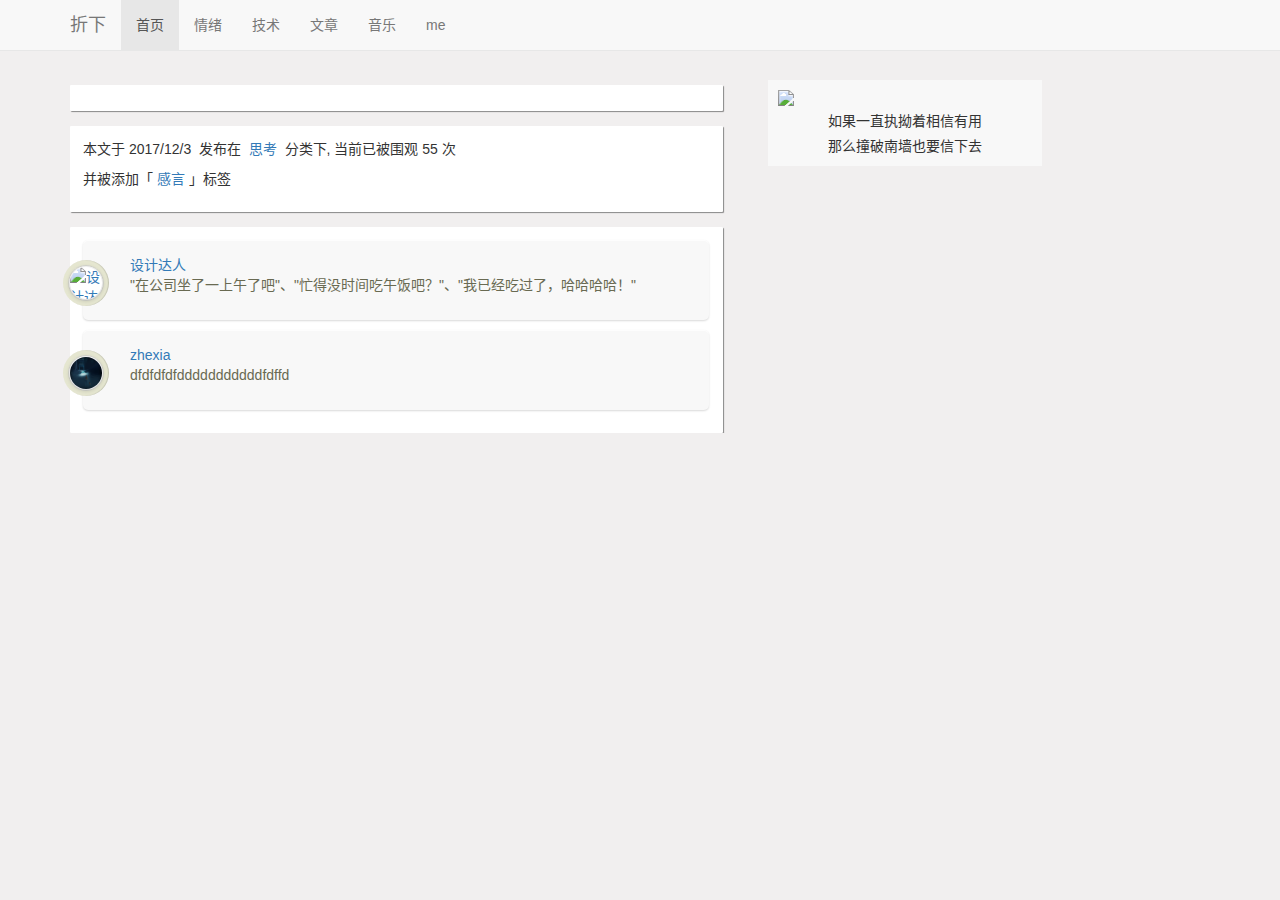
==== article.html @ 9bd1fd3c "first commit" ====
<!DOCTYPE html>
<html lang="zh-CN">

<head>
    <meta http-equiv="Content-Type" content="text/html; charset=UTF-8">
    <meta http-equiv="X-UA-Compatible" content="IE=edge">
    <meta name="viewport" content="width=device-width, initial-scale=1">
    <meta name="description" content="">
    <meta name="author" content="">
    <title>折下</title>
    <link href="./css/bootstrap.min.css" rel="stylesheet">
    <link href="./css/offcanvas.css" rel="stylesheet">
    <link href="./css/editormd.css" rel="stylesheet">
    <link href="./css/common.css" rel="stylesheet">
    <link href="./css/article.css" rel="stylesheet">
</head>

<body style="background-color: #f1efef;">
    <nav class="navbar navbar-fixed-top navbar-default">
        <div class="container">
            <div class="navbar-header">
                <button type="button" class="navbar-toggle collapsed" data-toggle="collapse" data-target="#navbar" aria-expanded="false"
                    aria-controls="navbar">
            <span class="icon-bar"></span>
            <span class="icon-bar"></span>
            <span class="icon-bar"></span>
          </button>
                <a class="navbar-brand" href="/">折下</a>
            </div>
            <div id="navbar" class="collapse navbar-collapse">
                <ul class="nav navbar-nav">
                    <li id="shouye" class="active"><a href="/">首页</a></li>
                    <li id="2"><a href="/index.html?tagid=2">情绪</a></li>
                    <li id="4"> <a href="/index.html?tagid=4">技术</a></li>
                    <li id="3"><a href="/index.html?tagid=3">文章</a></li>
                    <li id="1"><a href="/index.html?tagid=1">音乐</a></li>
                    <li><a href="">me</a></li>
                </ul>
            </div>
        </div>
    </nav>
    <div class="container">
        <div class="row row-offcanvas row-offcanvas-right">
            <div class="col-xs-12 col-sm-7">
                <div id="article_content" class="contentbase">
                </div>
                <div id="article_meta" class="contentbase">
                    <p><span>本文于&nbsp;2017/12/3&nbsp;</span><span>
                        发布在&nbsp;
                        <a href="/category/思考" class="" title="和生命一样，思考的意义往往就是本身"><span>思考</span></a>
                        &nbsp;分类下,
                        </span><span>当前已被围观&nbsp;55&nbsp;次</span></p>
                    <p>
                        并被添加「
                        <a href="/tag/感言" class="" title="人的任性，最终都会不多不少，恰如其分"><span>感言</span><!----></a> 」标签
                    </p>
                </div>
                <div class="contentbase">
                    <div class="ds-post-main">
                        <div class="ds-avatar">
                            <a title="设计达人" href="http://www.shejidaren.com" target="_blank"><img alt="设计达人" src="http://tp3.sinaimg.cn/1750584642/50/5612846168/1"></a>
                        </div>
                        <div class="ds-comment-body">
                            <a title="设计达人" href="http://www.shejidaren.com" target="_blank" class="user-name">设计达人</a>
                            <p>"在公司坐了一上午了吧"、"忙得没时间吃午饭吧？"、"我已经吃过了，哈哈哈哈！"</p>
                        </div>
                    </div>
                    <div class="ds-post-main">
                        <div class="ds-avatar">
                            <a href="#">
                                    <img src="./images/gamersky_05origin_09_201512151535B64.jpg"  />
                                </a>
                        </div>
                        <div class="ds-comment-body" style="word-break:break-all;">
                            <a>zhexia</a>
                            <p style="word-break:break-all;">dfdfdfdfdddddddddddfdffd</p>
                        </div>
                    </div>
                </div>
            </div>
            <div class="col-xs-6 col-sm-5 sidebar-offcanvas">
                <div class="col-xs-12 col-lg-8">
                    <div class="polaroid">
                        <img src="https://www.zhexia.net.cn/uploadimages/15150381929335882.jpg" class="img-responsive" />
                        <p class="caption">如果一直执拗着相信有用</p>
                        <p class="caption">那么撞破南墙也要信下去</p>
                    </div>
                </div>
            </div>
        </div>


    </div>
    <script src="./js/jquery.min.js"></script>
    <script>
        window.jQuery || document.write('<script src="../../assets/js/vendor/jquery.min.js"><\/script>')
    </script>
    <script src="./js/bootstrap.min.js"></script>
    <script src="./js/offcanvas.js"></script>
    <script src="lib/marked.min.js"></script>
    <script src="./lib/prettify.min.js"></script>
    <script src="./lib/raphael.min.js"></script>
    <script src="./lib/underscore.min.js"></script>
    <script src="./lib/sequence-diagram.min.js"></script>
    <script src="./lib/flowchart.min.js"></script>
    <script src="./lib/jquery.flowchart.min.js"></script>
    <script src="./js/editormd.js"></script>
    <script src="./js/util.js"></script>
    <script src="./js/article.js"></script>
</body>

</html>
---- css/offcanvas.css ----
/*
 * Style tweaks
 * --------------------------------------------------
 */
html,
body {
  overflow-x: hidden; /* Prevent scroll on narrow devices */
}
body {
  padding-top: 70px;
}
footer {
  padding: 30px 0;
}

/*
 * Off Canvas
 * --------------------------------------------------
 */
@media screen and (max-width: 767px) {
  .row-offcanvas {
    position: relative;
    -webkit-transition: all .25s ease-out;
         -o-transition: all .25s ease-out;
            transition: all .25s ease-out;
  }

  .row-offcanvas-right {
    right: 0;
  }

  .row-offcanvas-left {
    left: 0;
  }

  .row-offcanvas-right
  .sidebar-offcanvas {
    right: -50%; /* 6 columns */
  }

  .row-offcanvas-left
  .sidebar-offcanvas {
    left: -50%; /* 6 columns */
  }

  .row-offcanvas-right.active {
    right: 50%; /* 6 columns */
  }

  .row-offcanvas-left.active {
    left: 50%; /* 6 columns */
  }

  .sidebar-offcanvas {
    position: absolute;
    top: 0;
    width: 50%; /* 6 columns */
  }
}
---- css/editormd.css ----
/*
 * Editor.md
 *
 * @file        editormd.css 
 * @version     v1.5.0 
 * @description Open source online markdown editor.
 * @license     MIT License
 * @author      Pandao
 * {@link       https://github.com/pandao/editor.md}
 * @updateTime  2015-06-09
 */

@charset "UTF-8";
/*! prefixes.scss v0.1.0 | Author: Pandao | https://github.com/pandao/prefixes.scss | MIT license | Copyright (c) 2015 */
.editormd {
  width: 90%;
  height: 640px;
  margin: 0 auto;
  text-align: left;
  overflow: hidden;
  position: relative;
  margin-bottom: 15px;
  border: 1px solid #ddd;
  font-family: "Meiryo UI", "Microsoft YaHei", "Malgun Gothic", "Segoe UI", "Trebuchet MS", Helvetica, "Monaco", monospace, Tahoma, STXihei, "华文细黑", STHeiti, "Helvetica Neue", "Droid Sans", "wenquanyi micro hei", FreeSans, Arimo, Arial, SimSun, "宋体", Heiti, "黑体", sans-serif;
}
.editormd *, .editormd *:before, .editormd *:after {
  -webkit-box-sizing: border-box;
  -moz-box-sizing: border-box;
  box-sizing: border-box;
}
.editormd a {
  text-decoration: none;
}
.editormd img {
  border: none;
  vertical-align: middle;
}
.editormd > textarea,
.editormd .editormd-html-textarea,
.editormd .editormd-markdown-textarea {
  width: 0;
  height: 0;
  outline: 0;
  resize: none;
}
.editormd .editormd-html-textarea,
.editormd .editormd-markdown-textarea {
  display: none;
}
.editormd input[type="text"],
.editormd input[type="button"],
.editormd input[type="submit"],
.editormd select, .editormd textarea, .editormd button {
  -webkit-appearance: none;
  -moz-appearance: none;
  -ms-appearance: none;
  appearance: none;
}
.editormd ::-webkit-scrollbar {
  height: 10px;
  width: 7px;
  background: rgba(0, 0, 0, 0.1);
}
.editormd ::-webkit-scrollbar:hover {
  background: rgba(0, 0, 0, 0.2);
}
.editormd ::-webkit-scrollbar-thumb {
  background: rgba(0, 0, 0, 0.3);
  -webkit-border-radius: 6px;
  -moz-border-radius: 6px;
  -ms-border-radius: 6px;
  -o-border-radius: 6px;
  border-radius: 6px;
}
.editormd ::-webkit-scrollbar-thumb:hover {
  -webkit-box-shadow: inset 1px 1px 1px rgba(0, 0, 0, 0.25);
  /* Webkit browsers */
  -moz-box-shadow: inset 1px 1px 1px rgba(0, 0, 0, 0.25);
  /* Firefox */
  -ms-box-shadow: inset 1px 1px 1px rgba(0, 0, 0, 0.25);
  /* IE9 */
  -o-box-shadow: inset 1px 1px 1px rgba(0, 0, 0, 0.25);
  /* Opera(Old) */
  box-shadow: inset 1px 1px 1px rgba(0, 0, 0, 0.25);
  /* IE9+, News */
  background-color: rgba(0, 0, 0, 0.4);
}

.editormd-user-unselect {
  -webkit-user-select: none;
  -moz-user-select: none;
  -ms-user-select: none;
  -o-user-select: none;
  user-select: none;
}

.editormd-toolbar {
  width: 100%;
  min-height: 37px;
  background: #fff;
  display: none;
  position: absolute;
  top: 0;
  left: 0;
  z-index: 10;
  border-bottom: 1px solid #ddd;
}

.editormd-toolbar-container {
  padding: 0 8px;
  min-height: 35px;
  -webkit-user-select: none;
  -moz-user-select: none;
  -ms-user-select: none;
  -o-user-select: none;
  user-select: none;
}

.editormd-menu {
  margin: 0;
  padding: 0;
  list-style: none;
}
.editormd-menu > li {
  margin: 0;
  padding: 5px 1px;
  display: inline-block;
  position: relative;
}
.editormd-menu > li.divider {
  display: inline-block;
  text-indent: -9999px;
  margin: 0 5px;
  height: 65%;
  border-right: 1px solid #ddd;
}
.editormd-menu > li > a {
  outline: 0;
  color: #666;
  display: inline-block;
  min-width: 24px;
  font-size: 16px;
  text-decoration: none;
  text-align: center;
  -webkit-border-radius: 2px;
  -moz-border-radius: 2px;
  -ms-border-radius: 2px;
  -o-border-radius: 2px;
  border-radius: 2px;
  border: 1px solid #fff;
  -webkit-transition: all 300ms ease-out;
  /* Safari, Chrome */
  -moz-transition: all 300ms ease-out;
  /* Firefox 4.0~16.0 */
  transition: all 300ms ease-out;
  /* IE >9, FF >15, Opera >12.0 */
}
.editormd-menu > li > a:hover, .editormd-menu > li > a.active {
  border: 1px solid #ddd;
  background: #eee;
}
.editormd-menu > li > a > .fa {
  text-align: center;
  display: block;
  padding: 5px;
}
.editormd-menu > li > a > .editormd-bold {
  padding: 5px 2px;
  display: inline-block;
  font-weight: bold;
}
.editormd-menu > li:hover .editormd-dropdown-menu {
  display: block;
}
.editormd-menu > li + li > a {
  margin-left: 3px;
}

.editormd-dropdown-menu {
  display: none;
  background: #fff;
  border: 1px solid #ddd;
  width: 148px;
  list-style: none;
  position: absolute;
  top: 33px;
  left: 0;
  z-index: 100;
  -webkit-box-shadow: 1px 2px 6px rgba(0, 0, 0, 0.15);
  /* Webkit browsers */
  -moz-box-shadow: 1px 2px 6px rgba(0, 0, 0, 0.15);
  /* Firefox */
  -ms-box-shadow: 1px 2px 6px rgba(0, 0, 0, 0.15);
  /* IE9 */
  -o-box-shadow: 1px 2px 6px rgba(0, 0, 0, 0.15);
  /* Opera(Old) */
  box-shadow: 1px 2px 6px rgba(0, 0, 0, 0.15);
  /* IE9+, News */
}
.editormd-dropdown-menu:before, .editormd-dropdown-menu:after {
  width: 0;
  height: 0;
  display: block;
  content: "";
  position: absolute;
  top: -11px;
  left: 8px;
  border: 5px solid transparent;
}
.editormd-dropdown-menu:before {
  border-bottom-color: #ccc;
}
.editormd-dropdown-menu:after {
  border-bottom-color: #ffffff;
  top: -10px;
}
.editormd-dropdown-menu > li > a {
  color: #666;
  display: block;
  text-decoration: none;
  padding: 8px 10px;
}
.editormd-dropdown-menu > li > a:hover {
  background: #f6f6f6;
  -webkit-transition: all 300ms ease-out;
  /* Safari, Chrome */
  -moz-transition: all 300ms ease-out;
  /* Firefox 4.0~16.0 */
  transition: all 300ms ease-out;
  /* IE >9, FF >15, Opera >12.0 */
}
.editormd-dropdown-menu > li + li {
  border-top: 1px solid #ddd;
}

.editormd-container {
  margin: 0;
  width: 100%;
  height: 100%;
  overflow: hidden;
  padding: 35px 0 0;
  position: relative;
  background: #fff;
  -webkit-box-sizing: border-box;
  -moz-box-sizing: border-box;
  box-sizing: border-box;
}

.editormd-dialog {
  color: #666;
  position: fixed;
  z-index: 99999;
  display: none;
  -webkit-border-radius: 3px;
  -moz-border-radius: 3px;
  -ms-border-radius: 3px;
  -o-border-radius: 3px;
  border-radius: 3px;
  -webkit-box-shadow: 0 0 10px rgba(0, 0, 0, 0.3);
  /* Webkit browsers */
  -moz-box-shadow: 0 0 10px rgba(0, 0, 0, 0.3);
  /* Firefox */
  -ms-box-shadow: 0 0 10px rgba(0, 0, 0, 0.3);
  /* IE9 */
  -o-box-shadow: 0 0 10px rgba(0, 0, 0, 0.3);
  /* Opera(Old) */
  box-shadow: 0 0 10px rgba(0, 0, 0, 0.3);
  /* IE9+, News */
  background: #fff;
  font-size: 14px;
}

.editormd-dialog-container {
  position: relative;
  padding: 20px;
  line-height: 1.4;
}
.editormd-dialog-container h1 {
  font-size: 24px;
  margin-bottom: 10px;
}
.editormd-dialog-container h1 .fa {
  color: #2C7EEA;
  padding-right: 5px;
}
.editormd-dialog-container h1 small {
  padding-left: 5px;
  font-weight: normal;
  font-size: 12px;
  color: #999;
}
.editormd-dialog-container select {
  color: #999;
  padding: 3px 8px;
  border: 1px solid #ddd;
}

.editormd-dialog-close {
  position: absolute;
  top: 12px;
  right: 15px;
  font-size: 18px;
  color: #ccc;
  -webkit-transition: color 300ms ease-out;
  /* Safari, Chrome */
  -moz-transition: color 300ms ease-out;
  /* Firefox 4.0~16.0 */
  transition: color 300ms ease-out;
  /* IE >9, FF >15, Opera >12.0 */
}
.editormd-dialog-close:hover {
  color: #999;
}

.editormd-dialog-header {
  padding: 11px 20px;
  border-bottom: 1px solid #eee;
  -webkit-transition: background 300ms ease-out;
  /* Safari, Chrome */
  -moz-transition: background 300ms ease-out;
  /* Firefox 4.0~16.0 */
  transition: background 300ms ease-out;
  /* IE >9, FF >15, Opera >12.0 */
}
.editormd-dialog-header:hover {
  background: #f6f6f6;
}

.editormd-dialog-title {
  font-size: 14px;
}

.editormd-dialog-footer {
  padding: 10px 0 0 0;
  text-align: right;
}

.editormd-dialog-info {
  width: 420px;
}
.editormd-dialog-info h1 {
  font-weight: normal;
}
.editormd-dialog-info .editormd-dialog-container {
  padding: 20px 25px 25px;
}
.editormd-dialog-info .editormd-dialog-close {
  top: 10px;
  right: 10px;
}
.editormd-dialog-info p > a, .editormd-dialog-info .hover-link:hover {
  color: #2196F3;
}
.editormd-dialog-info .hover-link {
  color: #666;
}
.editormd-dialog-info a .fa-external-link {
  display: none;
}
.editormd-dialog-info a:hover {
  color: #2196F3;
}
.editormd-dialog-info a:hover .fa-external-link {
  display: inline-block;
}

.editormd-mask,
.editormd-container-mask,
.editormd-dialog-mask {
  display: none;
  width: 100%;
  height: 100%;
  position: absolute;
  top: 0;
  left: 0;
}

.editormd-mask,
.editormd-dialog-mask-bg {
  background: #fff;
  opacity: 0.5;
  filter: alpha(opacity=50);
}

.editormd-mask {
  position: fixed;
  background: #000;
  opacity: 0.2;
  /* W3C */
  filter: alpha(opacity=20);
  /* IE */
  z-index: 99998;
}

.editormd-container-mask,
.editormd-dialog-mask-con {
  background: url(../images/loading.gif) no-repeat center center;
  -webkit-background-size: 32px 32px;
  /* Chrome, iOS, Safari */
  -moz-background-size: 32px 32px;
  /* Firefox 3.6~4.0 */
  -o-background-size: 32px 32px;
  /* Opera 9.5 */
  background-size: 32px 32px;
  /* IE9+, New */
}

.editormd-container-mask {
  z-index: 20;
  display: block;
  background-color: #fff;
}

@media only screen and (-webkit-min-device-pixel-ratio: 2), only screen and (min-device-pixel-ratio: 2) {
  .editormd-container-mask,
  .editormd-dialog-mask-con {
    background-image: url(../images/loading@2x.gif);
  }
}
@media only screen and (-webkit-min-device-pixel-ratio: 3), only screen and (min-device-pixel-ratio: 3) {
  .editormd-container-mask,
  .editormd-dialog-mask-con {
    background-image: url(../images/loading@3x.gif);
  }
}
.editormd-code-block-dialog textarea,
.editormd-preformatted-text-dialog textarea {
  width: 100%;
  height: 400px;
  margin-bottom: 6px;
  overflow: auto;
  border: 1px solid #eee;
  background: #fff;
  padding: 15px;
  resize: none;
}

.editormd-code-toolbar {
  color: #999;
  font-size: 14px;
  margin: -5px 0 10px;
}

.editormd-grid-table {
  width: 99%;
  display: table;
  border: 1px solid #ddd;
  border-collapse: collapse;
}

.editormd-grid-table-row {
  width: 100%;
  display: table-row;
}
.editormd-grid-table-row a {
  font-size: 1.4em;
  width: 5%;
  height: 36px;
  color: #999;
  text-align: center;
  display: table-cell;
  vertical-align: middle;
  border: 1px solid #ddd;
  text-decoration: none;
  -webkit-transition: background-color 300ms ease-out, color 100ms ease-in;
  /* Safari, Chrome */
  -moz-transition: background-color 300ms ease-out, color 100ms ease-in;
  /* Firefox 4.0~16.0 */
  transition: background-color 300ms ease-out, color 100ms ease-in;
  /* IE >9, FF >15, Opera >12.0 */
}
.editormd-grid-table-row a.selected {
  color: #666;
  background-color: #eee;
}
.editormd-grid-table-row a:hover {
  color: #777;
  background-color: #f6f6f6;
}

.editormd-tab-head {
  list-style: none;
  border-bottom: 1px solid #ddd;
}
.editormd-tab-head li {
  display: inline-block;
}
.editormd-tab-head li a {
  color: #999;
  display: block;
  padding: 6px 12px 5px;
  text-align: center;
  text-decoration: none;
  margin-bottom: -1px;
  border: 1px solid #ddd;
  -webkit-border-top-left-radius: 3px;
  -moz-border-top-left-radius: 3px;
  -ms-border-top-left-radius: 3px;
  -o-border-top-left-radius: 3px;
  border-top-left-radius: 3px;
  -webkit-border-top-right-radius: 3px;
  -moz-border-top-right-radius: 3px;
  -ms-border-top-right-radius: 3px;
  -o-border-top-right-radius: 3px;
  border-top-right-radius: 3px;
  background: #f6f6f6;
  -webkit-transition: all 300ms ease-out;
  /* Safari, Chrome */
  -moz-transition: all 300ms ease-out;
  /* Firefox 4.0~16.0 */
  transition: all 300ms ease-out;
  /* IE >9, FF >15, Opera >12.0 */
}
.editormd-tab-head li a:hover {
  color: #666;
  background: #eee;
}
.editormd-tab-head li.active a {
  color: #666;
  background: #fff;
  border-bottom-color: #fff;
}
.editormd-tab-head li + li {
  margin-left: 3px;
}

.editormd-tab-box {
  padding: 20px 0;
}

.editormd-form {
  color: #666;
}
.editormd-form label {
  float: left;
  display: block;
  width: 75px;
  text-align: left;
  padding: 7px 0 15px 5px;
  margin: 0 0 2px;
  font-weight: normal;
}
.editormd-form br {
  clear: both;
}
.editormd-form iframe {
  display: none;
}
.editormd-form input:focus {
  outline: 0;
}
.editormd-form input[type="text"], .editormd-form input[type="number"] {
  color: #999;
  padding: 8px;
  border: 1px solid #ddd;
}
.editormd-form input[type="number"] {
  width: 40px;
  display: inline-block;
  padding: 6px 8px;
}
.editormd-form input[type="text"] {
  display: inline-block;
  width: 264px;
}
.editormd-form .fa-btns {
  display: inline-block;
}
.editormd-form .fa-btns a {
  color: #999;
  padding: 7px 10px 0 0;
  display: inline-block;
  text-decoration: none;
  text-align: center;
}
.editormd-form .fa-btns .fa {
  font-size: 1.3em;
}
.editormd-form .fa-btns label {
  float: none;
  display: inline-block;
  width: auto;
  text-align: left;
  padding: 0 0 0 5px;
  cursor: pointer;
}

.editormd-form input[type="submit"], .editormd-form .editormd-btn, .editormd-form button,
.editormd-dialog-container input[type="submit"],
.editormd-dialog-container .editormd-btn,
.editormd-dialog-container button,
.editormd-dialog-footer input[type="submit"],
.editormd-dialog-footer .editormd-btn,
.editormd-dialog-footer button {
  color: #666;
  min-width: 75px;
  cursor: pointer;
  background: #fff;
  padding: 7px 10px;
  border: 1px solid #ddd;
  -webkit-border-radius: 3px;
  -moz-border-radius: 3px;
  -ms-border-radius: 3px;
  -o-border-radius: 3px;
  border-radius: 3px;
  -webkit-transition: background 300ms ease-out;
  /* Safari, Chrome */
  -moz-transition: background 300ms ease-out;
  /* Firefox 4.0~16.0 */
  transition: background 300ms ease-out;
  /* IE >9, FF >15, Opera >12.0 */
}
.editormd-form input[type="submit"]:hover, .editormd-form .editormd-btn:hover, .editormd-form button:hover,
.editormd-dialog-container input[type="submit"]:hover,
.editormd-dialog-container .editormd-btn:hover,
.editormd-dialog-container button:hover,
.editormd-dialog-footer input[type="submit"]:hover,
.editormd-dialog-footer .editormd-btn:hover,
.editormd-dialog-footer button:hover {
  background: #eee;
}
.editormd-form .editormd-btn,
.editormd-dialog-container .editormd-btn,
.editormd-dialog-footer .editormd-btn {
  padding: 5px 8px 4px\0;
}
.editormd-form .editormd-btn + .editormd-btn,
.editormd-dialog-container .editormd-btn + .editormd-btn,
.editormd-dialog-footer .editormd-btn + .editormd-btn {
  margin-left: 8px;
}

.editormd-file-input {
  width: 75px;
  height: 32px;
  margin-left: 8px;
  position: relative;
  display: inline-block;
}
.editormd-file-input input[type="file"] {
  width: 75px;
  height: 32px;
  opacity: 0;
  cursor: pointer;
  background: #000;
  display: inline-block;
  position: absolute;
  top: 0;
  right: 0;
}
.editormd-file-input input[type="file"]::-webkit-file-upload-button {
  visibility: hidden;
}
.editormd-file-input:hover input[type="submit"] {
  background: #eee;
}

.editormd .CodeMirror, .editormd-preview {
  display: inline-block;
  width: 50%;
  height: 100%;
  vertical-align: top;
  -webkit-box-sizing: border-box;
  -moz-box-sizing: border-box;
  box-sizing: border-box;
  margin: 0;
}

.editormd-preview {
  position: absolute;
  top: 35px;
  right: 0;
  right: -1px\0;
  overflow: auto;
  line-height: 1.6;
  display: none;
  background: #fff;
}

.editormd .CodeMirror {
  z-index: 10;
  float: left;
  border-right: 1px solid #ddd;
  font-size: 14px;
  font-family: "YaHei Consolas Hybrid", Consolas, "微软雅黑", "Meiryo UI", "Malgun Gothic", "Segoe UI", "Trebuchet MS", Helvetica, "Monaco", courier, monospace;
  line-height: 1.6;
  margin-top: 35px;
}
.editormd .CodeMirror pre {
  font-size: 14px;
  padding: 0 12px;
}
.editormd .CodeMirror-linenumbers {
  padding: 0 5px;
}
.editormd .CodeMirror-selected {
  background: #70B7FF;
}
.editormd .CodeMirror-focused .CodeMirror-selected {
  background: #70B7FF;
}
.editormd .CodeMirror, .editormd .CodeMirror-scroll, .editormd .editormd-preview {
  -webkit-overflow-scrolling: touch;
}
.editormd .styled-background {
  background-color: #ff7;
}
.editormd .CodeMirror-focused .cm-matchhighlight {
  background-image: url([data-uri]);
  background-position: bottom;
  background-repeat: repeat-x;
}
.editormd .CodeMirror-empty.CodeMirror-focused {
  outline: none;
}
.editormd .CodeMirror pre.CodeMirror-placeholder {
  color: #999;
}
.editormd .cm-trailingspace {
  background-image: url([data-uri]);
  background-position: bottom left;
  background-repeat: repeat-x;
}
.editormd .cm-tab {
  background: url([data-uri]);
  background-position: right;
  background-repeat: no-repeat;
}

/*! prefixes.scss v0.1.0 | Author: Pandao | https://github.com/pandao/prefixes.scss | MIT license | Copyright (c) 2015 */
/*!
 *  Font Awesome 4.3.0 by @davegandy - http://fontawesome.io - @fontawesome
 *  License - http://fontawesome.io/license (Font: SIL OFL 1.1, CSS: MIT License)
 */
/* FONT PATH
 * -------------------------- */
@font-face {
  font-family: 'FontAwesome';
  src: url("../fonts/fontawesome-webfont.eot?v=4.3.0");
  src: url("../fonts/fontawesome-webfont.eot?#iefix&v=4.3.0") format("embedded-opentype"), url("../fonts/fontawesome-webfont.woff2?v=4.3.0") format("woff2"), url("../fonts/fontawesome-webfont.woff?v=4.3.0") format("woff"), url("../fonts/fontawesome-webfont.ttf?v=4.3.0") format("truetype"), url("../fonts/fontawesome-webfont.svg?v=4.3.0#fontawesomeregular") format("svg");
  font-weight: normal;
  font-style: normal;
}
.fa {
  display: inline-block;
  font: normal normal normal 14px/1 FontAwesome;
  font-size: inherit;
  text-rendering: auto;
  -webkit-font-smoothing: antialiased;
  -moz-osx-font-smoothing: grayscale;
  transform: translate(0, 0);
}

/* makes the font 33% larger relative to the icon container */
.fa-lg {
  font-size: 1.33333333em;
  line-height: 0.75em;
  vertical-align: -15%;
}

.fa-2x {
  font-size: 2em;
}

.fa-3x {
  font-size: 3em;
}

.fa-4x {
  font-size: 4em;
}

.fa-5x {
  font-size: 5em;
}

.fa-fw {
  width: 1.28571429em;
  text-align: center;
}

.fa-ul {
  padding-left: 0;
  margin-left: 2.14285714em;
  list-style-type: none;
}

.fa-ul > li {
  position: relative;
}

.fa-li {
  position: absolute;
  left: -2.14285714em;
  width: 2.14285714em;
  top: 0.14285714em;
  text-align: center;
}

.fa-li.fa-lg {
  left: -1.85714286em;
}

.fa-border {
  padding: .2em .25em .15em;
  border: solid 0.08em #eeeeee;
  border-radius: .1em;
}

.pull-right {
  float: right;
}

.pull-left {
  float: left;
}

.fa.pull-left {
  margin-right: .3em;
}

.fa.pull-right {
  margin-left: .3em;
}

.fa-spin {
  -webkit-animation: fa-spin 2s infinite linear;
  animation: fa-spin 2s infinite linear;
}

.fa-pulse {
  -webkit-animation: fa-spin 1s infinite steps(8);
  animation: fa-spin 1s infinite steps(8);
}

@-webkit-keyframes fa-spin {
  0% {
    -webkit-transform: rotate(0deg);
    transform: rotate(0deg);
  }
  100% {
    -webkit-transform: rotate(359deg);
    transform: rotate(359deg);
  }
}
@keyframes fa-spin {
  0% {
    -webkit-transform: rotate(0deg);
    transform: rotate(0deg);
  }
  100% {
    -webkit-transform: rotate(359deg);
    transform: rotate(359deg);
  }
}
.fa-rotate-90 {
  filter: progid:DXImageTransform.Microsoft.BasicImage(rotation=1);
  -webkit-transform: rotate(90deg);
  -ms-transform: rotate(90deg);
  transform: rotate(90deg);
}

.fa-rotate-180 {
  filter: progid:DXImageTransform.Microsoft.BasicImage(rotation=2);
  -webkit-transform: rotate(180deg);
  -ms-transform: rotate(180deg);
  transform: rotate(180deg);
}

.fa-rotate-270 {
  filter: progid:DXImageTransform.Microsoft.BasicImage(rotation=3);
  -webkit-transform: rotate(270deg);
  -ms-transform: rotate(270deg);
  transform: rotate(270deg);
}

.fa-flip-horizontal {
  filter: progid:DXImageTransform.Microsoft.BasicImage(rotation=0, mirror=1);
  -webkit-transform: scale(-1, 1);
  -ms-transform: scale(-1, 1);
  transform: scale(-1, 1);
}

.fa-flip-vertical {
  filter: progid:DXImageTransform.Microsoft.BasicImage(rotation=2, mirror=1);
  -webkit-transform: scale(1, -1);
  -ms-transform: scale(1, -1);
  transform: scale(1, -1);
}

:root .fa-rotate-90,
:root .fa-rotate-180,
:root .fa-rotate-270,
:root .fa-flip-horizontal,
:root .fa-flip-vertical {
  filter: none;
}

.fa-stack {
  position: relative;
  display: inline-block;
  width: 2em;
  height: 2em;
  line-height: 2em;
  vertical-align: middle;
}

.fa-stack-1x,
.fa-stack-2x {
  position: absolute;
  left: 0;
  width: 100%;
  text-align: center;
}

.fa-stack-1x {
  line-height: inherit;
}

.fa-stack-2x {
  font-size: 2em;
}

.fa-inverse {
  color: #ffffff;
}

/* Font Awesome uses the Unicode Private Use Area (PUA) to ensure screen
   readers do not read off random characters that represent icons */
.fa-glass:before {
  content: "\f000";
}

.fa-music:before {
  content: "\f001";
}

.fa-search:before {
  content: "\f002";
}

.fa-envelope-o:before {
  content: "\f003";
}

.fa-heart:before {
  content: "\f004";
}

.fa-star:before {
  content: "\f005";
}

.fa-star-o:before {
  content: "\f006";
}

.fa-user:before {
  content: "\f007";
}

.fa-film:before {
  content: "\f008";
}

.fa-th-large:before {
  content: "\f009";
}

.fa-th:before {
  content: "\f00a";
}

.fa-th-list:before {
  content: "\f00b";
}

.fa-check:before {
  content: "\f00c";
}

.fa-remove:before,
.fa-close:before,
.fa-times:before {
  content: "\f00d";
}

.fa-search-plus:before {
  content: "\f00e";
}

.fa-search-minus:before {
  content: "\f010";
}

.fa-power-off:before {
  content: "\f011";
}

.fa-signal:before {
  content: "\f012";
}

.fa-gear:before,
.fa-cog:before {
  content: "\f013";
}

.fa-trash-o:before {
  content: "\f014";
}

.fa-home:before {
  content: "\f015";
}

.fa-file-o:before {
  content: "\f016";
}

.fa-clock-o:before {
  content: "\f017";
}

.fa-road:before {
  content: "\f018";
}

.fa-download:before {
  content: "\f019";
}

.fa-arrow-circle-o-down:before {
  content: "\f01a";
}

.fa-arrow-circle-o-up:before {
  content: "\f01b";
}

.fa-inbox:before {
  content: "\f01c";
}

.fa-play-circle-o:before {
  content: "\f01d";
}

.fa-rotate-right:before,
.fa-repeat:before {
  content: "\f01e";
}

.fa-refresh:before {
  content: "\f021";
}

.fa-list-alt:before {
  content: "\f022";
}

.fa-lock:before {
  content: "\f023";
}

.fa-flag:before {
  content: "\f024";
}

.fa-headphones:before {
  content: "\f025";
}

.fa-volume-off:before {
  content: "\f026";
}

.fa-volume-down:before {
  content: "\f027";
}

.fa-volume-up:before {
  content: "\f028";
}

.fa-qrcode:before {
  content: "\f029";
}

.fa-barcode:before {
  content: "\f02a";
}

.fa-tag:before {
  content: "\f02b";
}

.fa-tags:before {
  content: "\f02c";
}

.fa-book:before {
  content: "\f02d";
}

.fa-bookmark:before {
  content: "\f02e";
}

.fa-print:before {
  content: "\f02f";
}

.fa-camera:before {
  content: "\f030";
}

.fa-font:before {
  content: "\f031";
}

.fa-bold:before {
  content: "\f032";
}

.fa-italic:before {
  content: "\f033";
}

.fa-text-height:before {
  content: "\f034";
}

.fa-text-width:before {
  content: "\f035";
}

.fa-align-left:before {
  content: "\f036";
}

.fa-align-center:before {
  content: "\f037";
}

.fa-align-right:before {
  content: "\f038";
}

.fa-align-justify:before {
  content: "\f039";
}

.fa-list:before {
  content: "\f03a";
}

.fa-dedent:before,
.fa-outdent:before {
  content: "\f03b";
}

.fa-indent:before {
  content: "\f03c";
}

.fa-video-camera:before {
  content: "\f03d";
}

.fa-photo:before,
.fa-image:before,
.fa-picture-o:before {
  content: "\f03e";
}

.fa-pencil:before {
  content: "\f040";
}

.fa-map-marker:before {
  content: "\f041";
}

.fa-adjust:before {
  content: "\f042";
}

.fa-tint:before {
  content: "\f043";
}

.fa-edit:before,
.fa-pencil-square-o:before {
  content: "\f044";
}

.fa-share-square-o:before {
  content: "\f045";
}

.fa-check-square-o:before {
  content: "\f046";
}

.fa-arrows:before {
  content: "\f047";
}

.fa-step-backward:before {
  content: "\f048";
}

.fa-fast-backward:before {
  content: "\f049";
}

.fa-backward:before {
  content: "\f04a";
}

.fa-play:before {
  content: "\f04b";
}

.fa-pause:before {
  content: "\f04c";
}

.fa-stop:before {
  content: "\f04d";
}

.fa-forward:before {
  content: "\f04e";
}

.fa-fast-forward:before {
  content: "\f050";
}

.fa-step-forward:before {
  content: "\f051";
}

.fa-eject:before {
  content: "\f052";
}

.fa-chevron-left:before {
  content: "\f053";
}

.fa-chevron-right:before {
  content: "\f054";
}

.fa-plus-circle:before {
  content: "\f055";
}

.fa-minus-circle:before {
  content: "\f056";
}

.fa-times-circle:before {
  content: "\f057";
}

.fa-check-circle:before {
  content: "\f058";
}

.fa-question-circle:before {
  content: "\f059";
}

.fa-info-circle:before {
  content: "\f05a";
}

.fa-crosshairs:before {
  content: "\f05b";
}

.fa-times-circle-o:before {
  content: "\f05c";
}

.fa-check-circle-o:before {
  content: "\f05d";
}

.fa-ban:before {
  content: "\f05e";
}

.fa-arrow-left:before {
  content: "\f060";
}

.fa-arrow-right:before {
  content: "\f061";
}

.fa-arrow-up:before {
  content: "\f062";
}

.fa-arrow-down:before {
  content: "\f063";
}

.fa-mail-forward:before,
.fa-share:before {
  content: "\f064";
}

.fa-expand:before {
  content: "\f065";
}

.fa-compress:before {
  content: "\f066";
}

.fa-plus:before {
  content: "\f067";
}

.fa-minus:before {
  content: "\f068";
}

.fa-asterisk:before {
  content: "\f069";
}

.fa-exclamation-circle:before {
  content: "\f06a";
}

.fa-gift:before {
  content: "\f06b";
}

.fa-leaf:before {
  content: "\f06c";
}

.fa-fire:before {
  content: "\f06d";
}

.fa-eye:before {
  content: "\f06e";
}

.fa-eye-slash:before {
  content: "\f070";
}

.fa-warning:before,
.fa-exclamation-triangle:before {
  content: "\f071";
}

.fa-plane:before {
  content: "\f072";
}

.fa-calendar:before {
  content: "\f073";
}

.fa-random:before {
  content: "\f074";
}

.fa-comment:before {
  content: "\f075";
}

.fa-magnet:before {
  content: "\f076";
}

.fa-chevron-up:before {
  content: "\f077";
}

.fa-chevron-down:before {
  content: "\f078";
}

.fa-retweet:before {
  content: "\f079";
}

.fa-shopping-cart:before {
  content: "\f07a";
}

.fa-folder:before {
  content: "\f07b";
}

.fa-folder-open:before {
  content: "\f07c";
}

.fa-arrows-v:before {
  content: "\f07d";
}

.fa-arrows-h:before {
  content: "\f07e";
}

.fa-bar-chart-o:before,
.fa-bar-chart:before {
  content: "\f080";
}

.fa-twitter-square:before {
  content: "\f081";
}

.fa-facebook-square:before {
  content: "\f082";
}

.fa-camera-retro:before {
  content: "\f083";
}

.fa-key:before {
  content: "\f084";
}

.fa-gears:before,
.fa-cogs:before {
  content: "\f085";
}

.fa-comments:before {
  content: "\f086";
}

.fa-thumbs-o-up:before {
  content: "\f087";
}

.fa-thumbs-o-down:before {
  content: "\f088";
}

.fa-star-half:before {
  content: "\f089";
}

.fa-heart-o:before {
  content: "\f08a";
}

.fa-sign-out:before {
  content: "\f08b";
}

.fa-linkedin-square:before {
  content: "\f08c";
}

.fa-thumb-tack:before {
  content: "\f08d";
}

.fa-external-link:before {
  content: "\f08e";
}

.fa-sign-in:before {
  content: "\f090";
}

.fa-trophy:before {
  content: "\f091";
}

.fa-github-square:before {
  content: "\f092";
}

.fa-upload:before {
  content: "\f093";
}

.fa-lemon-o:before {
  content: "\f094";
}

.fa-phone:before {
  content: "\f095";
}

.fa-square-o:before {
  content: "\f096";
}

.fa-bookmark-o:before {
  content: "\f097";
}

.fa-phone-square:before {
  content: "\f098";
}

.fa-twitter:before {
  content: "\f099";
}

.fa-facebook-f:before,
.fa-facebook:before {
  content: "\f09a";
}

.fa-github:before {
  content: "\f09b";
}

.fa-unlock:before {
  content: "\f09c";
}

.fa-credit-card:before {
  content: "\f09d";
}

.fa-rss:before {
  content: "\f09e";
}

.fa-hdd-o:before {
  content: "\f0a0";
}

.fa-bullhorn:before {
  content: "\f0a1";
}

.fa-bell:before {
  content: "\f0f3";
}

.fa-certificate:before {
  content: "\f0a3";
}

.fa-hand-o-right:before {
  content: "\f0a4";
}

.fa-hand-o-left:before {
  content: "\f0a5";
}

.fa-hand-o-up:before {
  content: "\f0a6";
}

.fa-hand-o-down:before {
  content: "\f0a7";
}

.fa-arrow-circle-left:before {
  content: "\f0a8";
}

.fa-arrow-circle-right:before {
  content: "\f0a9";
}

.fa-arrow-circle-up:before {
  content: "\f0aa";
}

.fa-arrow-circle-down:before {
  content: "\f0ab";
}

.fa-globe:before {
  content: "\f0ac";
}

.fa-wrench:before {
  content: "\f0ad";
}

.fa-tasks:before {
  content: "\f0ae";
}

.fa-filter:before {
  content: "\f0b0";
}

.fa-briefcase:before {
  content: "\f0b1";
}

.fa-arrows-alt:before {
  content: "\f0b2";
}

.fa-group:before,
.fa-users:before {
  content: "\f0c0";
}

.fa-chain:before,
.fa-link:before {
  content: "\f0c1";
}

.fa-cloud:before {
  content: "\f0c2";
}

.fa-flask:before {
  content: "\f0c3";
}

.fa-cut:before,
.fa-scissors:before {
  content: "\f0c4";
}

.fa-copy:before,
.fa-files-o:before {
  content: "\f0c5";
}

.fa-paperclip:before {
  content: "\f0c6";
}

.fa-save:before,
.fa-floppy-o:before {
  content: "\f0c7";
}

.fa-square:before {
  content: "\f0c8";
}

.fa-navicon:before,
.fa-reorder:before,
.fa-bars:before {
  content: "\f0c9";
}

.fa-list-ul:before {
  content: "\f0ca";
}

.fa-list-ol:before {
  content: "\f0cb";
}

.fa-strikethrough:before {
  content: "\f0cc";
}

.fa-underline:before {
  content: "\f0cd";
}

.fa-table:before {
  content: "\f0ce";
}

.fa-magic:before {
  content: "\f0d0";
}

.fa-truck:before {
  content: "\f0d1";
}

.fa-pinterest:before {
  content: "\f0d2";
}

.fa-pinterest-square:before {
  content: "\f0d3";
}

.fa-google-plus-square:before {
  content: "\f0d4";
}

.fa-google-plus:before {
  content: "\f0d5";
}

.fa-money:before {
  content: "\f0d6";
}

.fa-caret-down:before {
  content: "\f0d7";
}

.fa-caret-up:before {
  content: "\f0d8";
}

.fa-caret-left:before {
  content: "\f0d9";
}

.fa-caret-right:before {
  content: "\f0da";
}

.fa-columns:before {
  content: "\f0db";
}

.fa-unsorted:before,
.fa-sort:before {
  content: "\f0dc";
}

.fa-sort-down:before,
.fa-sort-desc:before {
  content: "\f0dd";
}

.fa-sort-up:before,
.fa-sort-asc:before {
  content: "\f0de";
}

.fa-envelope:before {
  content: "\f0e0";
}

.fa-linkedin:before {
  content: "\f0e1";
}

.fa-rotate-left:before,
.fa-undo:before {
  content: "\f0e2";
}

.fa-legal:before,
.fa-gavel:before {
  content: "\f0e3";
}

.fa-dashboard:before,
.fa-tachometer:before {
  content: "\f0e4";
}

.fa-comment-o:before {
  content: "\f0e5";
}

.fa-comments-o:before {
  content: "\f0e6";
}

.fa-flash:before,
.fa-bolt:before {
  content: "\f0e7";
}

.fa-sitemap:before {
  content: "\f0e8";
}

.fa-umbrella:before {
  content: "\f0e9";
}

.fa-paste:before,
.fa-clipboard:before {
  content: "\f0ea";
}

.fa-lightbulb-o:before {
  content: "\f0eb";
}

.fa-exchange:before {
  content: "\f0ec";
}

.fa-cloud-download:before {
  content: "\f0ed";
}

.fa-cloud-upload:before {
  content: "\f0ee";
}

.fa-user-md:before {
  content: "\f0f0";
}

.fa-stethoscope:before {
  content: "\f0f1";
}

.fa-suitcase:before {
  content: "\f0f2";
}

.fa-bell-o:before {
  content: "\f0a2";
}

.fa-coffee:before {
  content: "\f0f4";
}

.fa-cutlery:before {
  content: "\f0f5";
}

.fa-file-text-o:before {
  content: "\f0f6";
}

.fa-building-o:before {
  content: "\f0f7";
}

.fa-hospital-o:before {
  content: "\f0f8";
}

.fa-ambulance:before {
  content: "\f0f9";
}

.fa-medkit:before {
  content: "\f0fa";
}

.fa-fighter-jet:before {
  content: "\f0fb";
}

.fa-beer:before {
  content: "\f0fc";
}

.fa-h-square:before {
  content: "\f0fd";
}

.fa-plus-square:before {
  content: "\f0fe";
}

.fa-angle-double-left:before {
  content: "\f100";
}

.fa-angle-double-right:before {
  content: "\f101";
}

.fa-angle-double-up:before {
  content: "\f102";
}

.fa-angle-double-down:before {
  content: "\f103";
}

.fa-angle-left:before {
  content: "\f104";
}

.fa-angle-right:before {
  content: "\f105";
}

.fa-angle-up:before {
  content: "\f106";
}

.fa-angle-down:before {
  content: "\f107";
}

.fa-desktop:before {
  content: "\f108";
}

.fa-laptop:before {
  content: "\f109";
}

.fa-tablet:before {
  content: "\f10a";
}

.fa-mobile-phone:before,
.fa-mobile:before {
  content: "\f10b";
}

.fa-circle-o:before {
  content: "\f10c";
}

.fa-quote-left:before {
  content: "\f10d";
}

.fa-quote-right:before {
  content: "\f10e";
}

.fa-spinner:before {
  content: "\f110";
}

.fa-circle:before {
  content: "\f111";
}

.fa-mail-reply:before,
.fa-reply:before {
  content: "\f112";
}

.fa-github-alt:before {
  content: "\f113";
}

.fa-folder-o:before {
  content: "\f114";
}

.fa-folder-open-o:before {
  content: "\f115";
}

.fa-smile-o:before {
  content: "\f118";
}

.fa-frown-o:before {
  content: "\f119";
}

.fa-meh-o:before {
  content: "\f11a";
}

.fa-gamepad:before {
  content: "\f11b";
}

.fa-keyboard-o:before {
  content: "\f11c";
}

.fa-flag-o:before {
  content: "\f11d";
}

.fa-flag-checkered:before {
  content: "\f11e";
}

.fa-terminal:before {
  content: "\f120";
}

.fa-code:before {
  content: "\f121";
}

.fa-mail-reply-all:before,
.fa-reply-all:before {
  content: "\f122";
}

.fa-star-half-empty:before,
.fa-star-half-full:before,
.fa-star-half-o:before {
  content: "\f123";
}

.fa-location-arrow:before {
  content: "\f124";
}

.fa-crop:before {
  content: "\f125";
}

.fa-code-fork:before {
  content: "\f126";
}

.fa-unlink:before,
.fa-chain-broken:before {
  content: "\f127";
}

.fa-question:before {
  content: "\f128";
}

.fa-info:before {
  content: "\f129";
}

.fa-exclamation:before {
  content: "\f12a";
}

.fa-superscript:before {
  content: "\f12b";
}

.fa-subscript:before {
  content: "\f12c";
}

.fa-eraser:before {
  content: "\f12d";
}

.fa-puzzle-piece:before {
  content: "\f12e";
}

.fa-microphone:before {
  content: "\f130";
}

.fa-microphone-slash:before {
  content: "\f131";
}

.fa-shield:before {
  content: "\f132";
}

.fa-calendar-o:before {
  content: "\f133";
}

.fa-fire-extinguisher:before {
  content: "\f134";
}

.fa-rocket:before {
  content: "\f135";
}

.fa-maxcdn:before {
  content: "\f136";
}

.fa-chevron-circle-left:before {
  content: "\f137";
}

.fa-chevron-circle-right:before {
  content: "\f138";
}

.fa-chevron-circle-up:before {
  content: "\f139";
}

.fa-chevron-circle-down:before {
  content: "\f13a";
}

.fa-html5:before {
  content: "\f13b";
}

.fa-css3:before {
  content: "\f13c";
}

.fa-anchor:before {
  content: "\f13d";
}

.fa-unlock-alt:before {
  content: "\f13e";
}

.fa-bullseye:before {
  content: "\f140";
}

.fa-ellipsis-h:before {
  content: "\f141";
}

.fa-ellipsis-v:before {
  content: "\f142";
}

.fa-rss-square:before {
  content: "\f143";
}

.fa-play-circle:before {
  content: "\f144";
}

.fa-ticket:before {
  content: "\f145";
}

.fa-minus-square:before {
  content: "\f146";
}

.fa-minus-square-o:before {
  content: "\f147";
}

.fa-level-up:before {
  content: "\f148";
}

.fa-level-down:before {
  content: "\f149";
}

.fa-check-square:before {
  content: "\f14a";
}

.fa-pencil-square:before {
  content: "\f14b";
}

.fa-external-link-square:before {
  content: "\f14c";
}

.fa-share-square:before {
  content: "\f14d";
}

.fa-compass:before {
  content: "\f14e";
}

.fa-toggle-down:before,
.fa-caret-square-o-down:before {
  content: "\f150";
}

.fa-toggle-up:before,
.fa-caret-square-o-up:before {
  content: "\f151";
}

.fa-toggle-right:before,
.fa-caret-square-o-right:before {
  content: "\f152";
}

.fa-euro:before,
.fa-eur:before {
  content: "\f153";
}

.fa-gbp:before {
  content: "\f154";
}

.fa-dollar:before,
.fa-usd:before {
  content: "\f155";
}

.fa-rupee:before,
.fa-inr:before {
  content: "\f156";
}

.fa-cny:before,
.fa-rmb:before,
.fa-yen:before,
.fa-jpy:before {
  content: "\f157";
}

.fa-ruble:before,
.fa-rouble:before,
.fa-rub:before {
  content: "\f158";
}

.fa-won:before,
.fa-krw:before {
  content: "\f159";
}

.fa-bitcoin:before,
.fa-btc:before {
  content: "\f15a";
}

.fa-file:before {
  content: "\f15b";
}

.fa-file-text:before {
  content: "\f15c";
}

.fa-sort-alpha-asc:before {
  content: "\f15d";
}

.fa-sort-alpha-desc:before {
  content: "\f15e";
}

.fa-sort-amount-asc:before {
  content: "\f160";
}

.fa-sort-amount-desc:before {
  content: "\f161";
}

.fa-sort-numeric-asc:before {
  content: "\f162";
}

.fa-sort-numeric-desc:before {
  content: "\f163";
}

.fa-thumbs-up:before {
  content: "\f164";
}

.fa-thumbs-down:before {
  content: "\f165";
}

.fa-youtube-square:before {
  content: "\f166";
}

.fa-youtube:before {
  content: "\f167";
}

.fa-xing:before {
  content: "\f168";
}

.fa-xing-square:before {
  content: "\f169";
}

.fa-youtube-play:before {
  content: "\f16a";
}

.fa-dropbox:before {
  content: "\f16b";
}

.fa-stack-overflow:before {
  content: "\f16c";
}

.fa-instagram:before {
  content: "\f16d";
}

.fa-flickr:before {
  content: "\f16e";
}

.fa-adn:before {
  content: "\f170";
}

.fa-bitbucket:before {
  content: "\f171";
}

.fa-bitbucket-square:before {
  content: "\f172";
}

.fa-tumblr:before {
  content: "\f173";
}

.fa-tumblr-square:before {
  content: "\f174";
}

.fa-long-arrow-down:before {
  content: "\f175";
}

.fa-long-arrow-up:before {
  content: "\f176";
}

.fa-long-arrow-left:before {
  content: "\f177";
}

.fa-long-arrow-right:before {
  content: "\f178";
}

.fa-apple:before {
  content: "\f179";
}

.fa-windows:before {
  content: "\f17a";
}

.fa-android:before {
  content: "\f17b";
}

.fa-linux:before {
  content: "\f17c";
}

.fa-dribbble:before {
  content: "\f17d";
}

.fa-skype:before {
  content: "\f17e";
}

.fa-foursquare:before {
  content: "\f180";
}

.fa-trello:before {
  content: "\f181";
}

.fa-female:before {
  content: "\f182";
}

.fa-male:before {
  content: "\f183";
}

.fa-gittip:before,
.fa-gratipay:before {
  content: "\f184";
}

.fa-sun-o:before {
  content: "\f185";
}

.fa-moon-o:before {
  content: "\f186";
}

.fa-archive:before {
  content: "\f187";
}

.fa-bug:before {
  content: "\f188";
}

.fa-vk:before {
  content: "\f189";
}

.fa-weibo:before {
  content: "\f18a";
}

.fa-renren:before {
  content: "\f18b";
}

.fa-pagelines:before {
  content: "\f18c";
}

.fa-stack-exchange:before {
  content: "\f18d";
}

.fa-arrow-circle-o-right:before {
  content: "\f18e";
}

.fa-arrow-circle-o-left:before {
  content: "\f190";
}

.fa-toggle-left:before,
.fa-caret-square-o-left:before {
  content: "\f191";
}

.fa-dot-circle-o:before {
  content: "\f192";
}

.fa-wheelchair:before {
  content: "\f193";
}

.fa-vimeo-square:before {
  content: "\f194";
}

.fa-turkish-lira:before,
.fa-try:before {
  content: "\f195";
}

.fa-plus-square-o:before {
  content: "\f196";
}

.fa-space-shuttle:before {
  content: "\f197";
}

.fa-slack:before {
  content: "\f198";
}

.fa-envelope-square:before {
  content: "\f199";
}

.fa-wordpress:before {
  content: "\f19a";
}

.fa-openid:before {
  content: "\f19b";
}

.fa-institution:before,
.fa-bank:before,
.fa-university:before {
  content: "\f19c";
}

.fa-mortar-board:before,
.fa-graduation-cap:before {
  content: "\f19d";
}

.fa-yahoo:before {
  content: "\f19e";
}

.fa-google:before {
  content: "\f1a0";
}

.fa-reddit:before {
  content: "\f1a1";
}

.fa-reddit-square:before {
  content: "\f1a2";
}

.fa-stumbleupon-circle:before {
  content: "\f1a3";
}

.fa-stumbleupon:before {
  content: "\f1a4";
}

.fa-delicious:before {
  content: "\f1a5";
}

.fa-digg:before {
  content: "\f1a6";
}

.fa-pied-piper:before {
  content: "\f1a7";
}

.fa-pied-piper-alt:before {
  content: "\f1a8";
}

.fa-drupal:before {
  content: "\f1a9";
}

.fa-joomla:before {
  content: "\f1aa";
}

.fa-language:before {
  content: "\f1ab";
}

.fa-fax:before {
  content: "\f1ac";
}

.fa-building:before {
  content: "\f1ad";
}

.fa-child:before {
  content: "\f1ae";
}

.fa-paw:before {
  content: "\f1b0";
}

.fa-spoon:before {
  content: "\f1b1";
}

.fa-cube:before {
  content: "\f1b2";
}

.fa-cubes:before {
  content: "\f1b3";
}

.fa-behance:before {
  content: "\f1b4";
}

.fa-behance-square:before {
  content: "\f1b5";
}

.fa-steam:before {
  content: "\f1b6";
}

.fa-steam-square:before {
  content: "\f1b7";
}

.fa-recycle:before {
  content: "\f1b8";
}

.fa-automobile:before,
.fa-car:before {
  content: "\f1b9";
}

.fa-cab:before,
.fa-taxi:before {
  content: "\f1ba";
}

.fa-tree:before {
  content: "\f1bb";
}

.fa-spotify:before {
  content: "\f1bc";
}

.fa-deviantart:before {
  content: "\f1bd";
}

.fa-soundcloud:before {
  content: "\f1be";
}

.fa-database:before {
  content: "\f1c0";
}

.fa-file-pdf-o:before {
  content: "\f1c1";
}

.fa-file-word-o:before {
  content: "\f1c2";
}

.fa-file-excel-o:before {
  content: "\f1c3";
}

.fa-file-powerpoint-o:before {
  content: "\f1c4";
}

.fa-file-photo-o:before,
.fa-file-picture-o:before,
.fa-file-image-o:before {
  content: "\f1c5";
}

.fa-file-zip-o:before,
.fa-file-archive-o:before {
  content: "\f1c6";
}

.fa-file-sound-o:before,
.fa-file-audio-o:before {
  content: "\f1c7";
}

.fa-file-movie-o:before,
.fa-file-video-o:before {
  content: "\f1c8";
}

.fa-file-code-o:before {
  content: "\f1c9";
}

.fa-vine:before {
  content: "\f1ca";
}

.fa-codepen:before {
  content: "\f1cb";
}

.fa-jsfiddle:before {
  content: "\f1cc";
}

.fa-life-bouy:before,
.fa-life-buoy:before,
.fa-life-saver:before,
.fa-support:before,
.fa-life-ring:before {
  content: "\f1cd";
}

.fa-circle-o-notch:before {
  content: "\f1ce";
}

.fa-ra:before,
.fa-rebel:before {
  content: "\f1d0";
}

.fa-ge:before,
.fa-empire:before {
  content: "\f1d1";
}

.fa-git-square:before {
  content: "\f1d2";
}

.fa-git:before {
  content: "\f1d3";
}

.fa-hacker-news:before {
  content: "\f1d4";
}

.fa-tencent-weibo:before {
  content: "\f1d5";
}

.fa-qq:before {
  content: "\f1d6";
}

.fa-wechat:before,
.fa-weixin:before {
  content: "\f1d7";
}

.fa-send:before,
.fa-paper-plane:before {
  content: "\f1d8";
}

.fa-send-o:before,
.fa-paper-plane-o:before {
  content: "\f1d9";
}

.fa-history:before {
  content: "\f1da";
}

.fa-genderless:before,
.fa-circle-thin:before {
  content: "\f1db";
}

.fa-header:before {
  content: "\f1dc";
}

.fa-paragraph:before {
  content: "\f1dd";
}

.fa-sliders:before {
  content: "\f1de";
}

.fa-share-alt:before {
  content: "\f1e0";
}

.fa-share-alt-square:before {
  content: "\f1e1";
}

.fa-bomb:before {
  content: "\f1e2";
}

.fa-soccer-ball-o:before,
.fa-futbol-o:before {
  content: "\f1e3";
}

.fa-tty:before {
  content: "\f1e4";
}

.fa-binoculars:before {
  content: "\f1e5";
}

.fa-plug:before {
  content: "\f1e6";
}

.fa-slideshare:before {
  content: "\f1e7";
}

.fa-twitch:before {
  content: "\f1e8";
}

.fa-yelp:before {
  content: "\f1e9";
}

.fa-newspaper-o:before {
  content: "\f1ea";
}

.fa-wifi:before {
  content: "\f1eb";
}

.fa-calculator:before {
  content: "\f1ec";
}

.fa-paypal:before {
  content: "\f1ed";
}

.fa-google-wallet:before {
  content: "\f1ee";
}

.fa-cc-visa:before {
  content: "\f1f0";
}

.fa-cc-mastercard:before {
  content: "\f1f1";
}

.fa-cc-discover:before {
  content: "\f1f2";
}

.fa-cc-amex:before {
  content: "\f1f3";
}

.fa-cc-paypal:before {
  content: "\f1f4";
}

.fa-cc-stripe:before {
  content: "\f1f5";
}

.fa-bell-slash:before {
  content: "\f1f6";
}

.fa-bell-slash-o:before {
  content: "\f1f7";
}

.fa-trash:before {
  content: "\f1f8";
}

.fa-copyright:before {
  content: "\f1f9";
}

.fa-at:before {
  content: "\f1fa";
}

.fa-eyedropper:before {
  content: "\f1fb";
}

.fa-paint-brush:before {
  content: "\f1fc";
}

.fa-birthday-cake:before {
  content: "\f1fd";
}

.fa-area-chart:before {
  content: "\f1fe";
}

.fa-pie-chart:before {
  content: "\f200";
}

.fa-line-chart:before {
  content: "\f201";
}

.fa-lastfm:before {
  content: "\f202";
}

.fa-lastfm-square:before {
  content: "\f203";
}

.fa-toggle-off:before {
  content: "\f204";
}

.fa-toggle-on:before {
  content: "\f205";
}

.fa-bicycle:before {
  content: "\f206";
}

.fa-bus:before {
  content: "\f207";
}

.fa-ioxhost:before {
  content: "\f208";
}

.fa-angellist:before {
  content: "\f209";
}

.fa-cc:before {
  content: "\f20a";
}

.fa-shekel:before,
.fa-sheqel:before,
.fa-ils:before {
  content: "\f20b";
}

.fa-meanpath:before {
  content: "\f20c";
}

.fa-buysellads:before {
  content: "\f20d";
}

.fa-connectdevelop:before {
  content: "\f20e";
}

.fa-dashcube:before {
  content: "\f210";
}

.fa-forumbee:before {
  content: "\f211";
}

.fa-leanpub:before {
  content: "\f212";
}

.fa-sellsy:before {
  content: "\f213";
}

.fa-shirtsinbulk:before {
  content: "\f214";
}

.fa-simplybuilt:before {
  content: "\f215";
}

.fa-skyatlas:before {
  content: "\f216";
}

.fa-cart-plus:before {
  content: "\f217";
}

.fa-cart-arrow-down:before {
  content: "\f218";
}

.fa-diamond:before {
  content: "\f219";
}

.fa-ship:before {
  content: "\f21a";
}

.fa-user-secret:before {
  content: "\f21b";
}

.fa-motorcycle:before {
  content: "\f21c";
}

.fa-street-view:before {
  content: "\f21d";
}

.fa-heartbeat:before {
  content: "\f21e";
}

.fa-venus:before {
  content: "\f221";
}

.fa-mars:before {
  content: "\f222";
}

.fa-mercury:before {
  content: "\f223";
}

.fa-transgender:before {
  content: "\f224";
}

.fa-transgender-alt:before {
  content: "\f225";
}

.fa-venus-double:before {
  content: "\f226";
}

.fa-mars-double:before {
  content: "\f227";
}

.fa-venus-mars:before {
  content: "\f228";
}

.fa-mars-stroke:before {
  content: "\f229";
}

.fa-mars-stroke-v:before {
  content: "\f22a";
}

.fa-mars-stroke-h:before {
  content: "\f22b";
}

.fa-neuter:before {
  content: "\f22c";
}

.fa-facebook-official:before {
  content: "\f230";
}

.fa-pinterest-p:before {
  content: "\f231";
}

.fa-whatsapp:before {
  content: "\f232";
}

.fa-server:before {
  content: "\f233";
}

.fa-user-plus:before {
  content: "\f234";
}

.fa-user-times:before {
  content: "\f235";
}

.fa-hotel:before,
.fa-bed:before {
  content: "\f236";
}

.fa-viacoin:before {
  content: "\f237";
}

.fa-train:before {
  content: "\f238";
}

.fa-subway:before {
  content: "\f239";
}

.fa-medium:before {
  content: "\f23a";
}

/*! prefixes.scss v0.1.0 | Author: Pandao | https://github.com/pandao/prefixes.scss | MIT license | Copyright (c) 2015 */
@font-face {
  font-family: 'editormd-logo';
  src: url("../fonts/editormd-logo.eot?-5y8q6h");
  src: url(".../fonts/editormd-logo.eot?#iefix-5y8q6h") format("embedded-opentype"), url("../fonts/editormd-logo.woff?-5y8q6h") format("woff"), url("../fonts/editormd-logo.ttf?-5y8q6h") format("truetype"), url("../fonts/editormd-logo.svg?-5y8q6h#icomoon") format("svg");
  font-weight: normal;
  font-style: normal;
}
.editormd-logo,
.editormd-logo-1x,
.editormd-logo-2x,
.editormd-logo-3x,
.editormd-logo-4x,
.editormd-logo-5x,
.editormd-logo-6x,
.editormd-logo-7x,
.editormd-logo-8x {
  font-family: 'editormd-logo';
  speak: none;
  font-style: normal;
  font-weight: normal;
  font-variant: normal;
  text-transform: none;
  font-size: inherit;
  line-height: 1;
  display: inline-block;
  text-rendering: auto;
  vertical-align: inherit;
  -webkit-font-smoothing: antialiased;
  -moz-osx-font-smoothing: grayscale;
}
.editormd-logo:before,
.editormd-logo-1x:before,
.editormd-logo-2x:before,
.editormd-logo-3x:before,
.editormd-logo-4x:before,
.editormd-logo-5x:before,
.editormd-logo-6x:before,
.editormd-logo-7x:before,
.editormd-logo-8x:before {
  content: "\e1987";
  /* 
  HTML Entity &#xe1987; 
  example: <span class="editormd-logo">&#xe1987;</span>
  */
}

.editormd-logo-1x {
  font-size: 1em;
}

.editormd-logo-lg {
  font-size: 1.2em;
}

.editormd-logo-2x {
  font-size: 2em;
}

.editormd-logo-3x {
  font-size: 3em;
}

.editormd-logo-4x {
  font-size: 4em;
}

.editormd-logo-5x {
  font-size: 5em;
}

.editormd-logo-6x {
  font-size: 6em;
}

.editormd-logo-7x {
  font-size: 7em;
}

.editormd-logo-8x {
  font-size: 8em;
}

.editormd-logo-color {
  color: #2196F3;
}

/*! github-markdown-css | The MIT License (MIT) | Copyright (c) Sindre Sorhus <sindresorhus@gmail.com> (sindresorhus.com) | https://github.com/sindresorhus/github-markdown-css */
@font-face {
  font-family: octicons-anchor;
  src: url([data-uri]) format("woff");
}
.markdown-body {
  -ms-text-size-adjust: 100%;
  -webkit-text-size-adjust: 100%;
  color: #333;
  overflow: hidden;
  font-family: "Microsoft YaHei", Helvetica, "Meiryo UI", "Malgun Gothic", "Segoe UI", "Trebuchet MS", "Monaco", monospace, Tahoma, STXihei, "华文细黑", STHeiti, "Helvetica Neue", "Droid Sans", "wenquanyi micro hei", FreeSans, Arimo, Arial, SimSun, "宋体", Heiti, "黑体", sans-serif;
  font-size: 16px;
  line-height: 1.6;
  word-wrap: break-word;
}

.markdown-body a {
  background: transparent;
}

.markdown-body a:active,
.markdown-body a:hover {
  outline: 0;
}

.markdown-body strong {
  font-weight: bold;
}

.markdown-body h1 {
  font-size: 2em;
  margin: 0.67em 0;
}

.markdown-body img {
  border: 0;
}

.markdown-body hr {
  -moz-box-sizing: content-box;
  box-sizing: content-box;
  height: 0;
}

.markdown-body pre {
  overflow: auto;
}

.markdown-body code,
.markdown-body kbd,
.markdown-body pre {
  font-family: "Meiryo UI", "YaHei Consolas Hybrid", Consolas, "Malgun Gothic", "Segoe UI", "Trebuchet MS", Helvetica, monospace, monospace;
  font-size: 1em;
}

.markdown-body input {
  color: inherit;
  font: inherit;
  margin: 0;
}

.markdown-body html input[disabled] {
  cursor: default;
}

.markdown-body input {
  line-height: normal;
}

.markdown-body input[type="checkbox"] {
  -moz-box-sizing: border-box;
  box-sizing: border-box;
  padding: 0;
}

.markdown-body table {
  border-collapse: collapse;
  border-spacing: 0;
}

.markdown-body td,
.markdown-body th {
  padding: 0;
}

.markdown-body * {
  -moz-box-sizing: border-box;
  box-sizing: border-box;
}

.markdown-body input {
  font: 13px/1.4 Helvetica, arial, freesans, clean, sans-serif, "Segoe UI Emoji", "Segoe UI Symbol";
}

.markdown-body a {
  color: #4183c4;
  text-decoration: none;
}

.markdown-body a:hover,
.markdown-body a:active {
  text-decoration: underline;
}

.markdown-body hr {
  height: 0;
  margin: 15px 0;
  overflow: hidden;
  background: transparent;
  border: 0;
  border-bottom: 1px solid #ddd;
}

.markdown-body hr:before {
  display: table;
  content: "";
}

.markdown-body hr:after {
  display: table;
  clear: both;
  content: "";
}

.markdown-body h1,
.markdown-body h2,
.markdown-body h3,
.markdown-body h4,
.markdown-body h5,
.markdown-body h6 {
  margin-top: 15px;
  margin-bottom: 15px;
  line-height: 1.1;
}

.markdown-body h1 {
  font-size: 30px;
}

.markdown-body h2 {
  font-size: 21px;
}

.markdown-body h3 {
  font-size: 16px;
}

.markdown-body h4 {
  font-size: 14px;
}

.markdown-body h5 {
  font-size: 12px;
}

.markdown-body h6 {
  font-size: 11px;
}

.markdown-body blockquote {
  margin: 0;
}

.markdown-body ul,
.markdown-body ol {
  padding: 0;
  margin-top: 0;
  margin-bottom: 0;
}

.markdown-body ol ol,
.markdown-body ul ol {
  list-style-type: lower-roman;
}

.markdown-body ul ul ol,
.markdown-body ul ol ol,
.markdown-body ol ul ol,
.markdown-body ol ol ol {
  list-style-type: lower-alpha;
}

.markdown-body dd {
  margin-left: 0;
}

.markdown-body code {
  font-family: Consolas, "Liberation Mono", Menlo, Courier, monospace;
  font-size: 12px;
}

.markdown-body pre {
  margin-top: 0;
  margin-bottom: 0;
  font: 12px Consolas, "Liberation Mono", Menlo, Courier, monospace;
}

.markdown-body .octicon {
  font: normal normal 16px octicons-anchor;
  line-height: 1;
  display: inline-block;
  text-decoration: none;
  -webkit-font-smoothing: antialiased;
  -moz-osx-font-smoothing: grayscale;
  -webkit-user-select: none;
  -moz-user-select: none;
  -ms-user-select: none;
  user-select: none;
}

.markdown-body .octicon-link:before {
  content: '\f05c';
}

.markdown-body > *:first-child {
  margin-top: 0 !important;
}

.markdown-body > *:last-child {
  margin-bottom: 0 !important;
}

.markdown-body .anchor {
  position: absolute;
  top: 0;
  left: 0;
  display: block;
  padding-right: 6px;
  padding-left: 30px;
  margin-left: -30px;
}

.markdown-body .anchor:focus {
  outline: none;
}

.markdown-body h1,
.markdown-body h2,
.markdown-body h3,
.markdown-body h4,
.markdown-body h5,
.markdown-body h6 {
  position: relative;
  margin-top: 1em;
  margin-bottom: 16px;
  font-weight: bold;
  line-height: 1.4;
}

.markdown-body h1 .octicon-link,
.markdown-body h2 .octicon-link,
.markdown-body h3 .octicon-link,
.markdown-body h4 .octicon-link,
.markdown-body h5 .octicon-link,
.markdown-body h6 .octicon-link {
  display: none;
  color: #000;
  vertical-align: middle;
}

.markdown-body h1:hover .anchor,
.markdown-body h2:hover .anchor,
.markdown-body h3:hover .anchor,
.markdown-body h4:hover .anchor,
.markdown-body h5:hover .anchor,
.markdown-body h6:hover .anchor {
  padding-left: 8px;
  margin-left: -30px;
  text-decoration: none;
}

.markdown-body h1:hover .anchor .octicon-link,
.markdown-body h2:hover .anchor .octicon-link,
.markdown-body h3:hover .anchor .octicon-link,
.markdown-body h4:hover .anchor .octicon-link,
.markdown-body h5:hover .anchor .octicon-link,
.markdown-body h6:hover .anchor .octicon-link {
  display: inline-block;
}

.markdown-body h1 {
  padding-bottom: 0.3em;
  font-size: 2.25em;
  line-height: 1.2;
  border-bottom: 1px solid #eee;
}

.markdown-body h1 .anchor {
  line-height: 1;
}

.markdown-body h2 {
  padding-bottom: 0.3em;
  font-size: 1.75em;
  line-height: 1.225;
  border-bottom: 1px solid #eee;
}

.markdown-body h2 .anchor {
  line-height: 1;
}

.markdown-body h3 {
  font-size: 1.5em;
  line-height: 1.43;
}

.markdown-body h3 .anchor {
  line-height: 1.2;
}

.markdown-body h4 {
  font-size: 1.25em;
}

.markdown-body h4 .anchor {
  line-height: 1.2;
}

.markdown-body h5 {
  font-size: 1em;
}

.markdown-body h5 .anchor {
  line-height: 1.1;
}

.markdown-body h6 {
  font-size: 1em;
  color: #777;
}

.markdown-body h6 .anchor {
  line-height: 1.1;
}

.markdown-body p,
.markdown-body blockquote,
.markdown-body ul,
.markdown-body ol,
.markdown-body dl,
.markdown-body table,
.markdown-body pre {
  margin-top: 0;
  margin-bottom: 16px;
}

/*
.markdown-body hr {
  height: 4px;
  padding: 0;
  margin: 16px 0;
  background-color: #e7e7e7;
  border: 0 none;
}*/
.markdown-body ul,
.markdown-body ol {
  padding-left: 2em;
}

.markdown-body ul ul,
.markdown-body ul ol,
.markdown-body ol ol,
.markdown-body ol ul {
  margin-top: 0;
  margin-bottom: 0;
}

.markdown-body li > p {
  margin-top: 16px;
}

.markdown-body dl {
  padding: 0;
}

.markdown-body dl dt {
  padding: 0;
  margin-top: 16px;
  font-size: 1em;
  font-style: italic;
  font-weight: bold;
}

.markdown-body dl dd {
  padding: 0 16px;
  margin-bottom: 16px;
}

.markdown-body blockquote {
  padding: 0 15px;
  color: #777;
  border-left: 4px solid #ddd;
}

.markdown-body blockquote > :first-child {
  margin-top: 0;
}

.markdown-body blockquote > :last-child {
  margin-bottom: 0;
}

.markdown-body table {
  display: block;
  width: 100%;
  overflow: auto;
  word-break: normal;
  word-break: keep-all;
}

.markdown-body table th {
  font-weight: bold;
}

.markdown-body table th,
.markdown-body table td {
  padding: 6px 13px;
  border: 1px solid #ddd;
}

.markdown-body table tr {
  background-color: #fff;
  border-top: 1px solid #ccc;
}

.markdown-body table tr:nth-child(2n) {
  background-color: #f8f8f8;
}

.markdown-body img {
  max-width: 100%;
  -moz-box-sizing: border-box;
  box-sizing: border-box;
}

.markdown-body code {
  padding: 0;
  padding-top: 0.2em;
  padding-bottom: 0.2em;
  margin: 0;
  font-size: 85%;
  background-color: rgba(0, 0, 0, 0.04);
  border-radius: 3px;
}

.markdown-body code:before,
.markdown-body code:after {
  letter-spacing: -0.2em;
  content: "\00a0";
}

.markdown-body pre > code {
  padding: 0;
  margin: 0;
  font-size: 100%;
  word-break: normal;
  white-space: pre;
  background: transparent;
  border: 0;
}

.markdown-body .highlight {
  margin-bottom: 16px;
}

.markdown-body .highlight pre,
.markdown-body pre {
  padding: 16px;
  overflow: auto;
  font-size: 85%;
  line-height: 1.45;
  background-color: #f7f7f7;
  border-radius: 3px;
}

.markdown-body .highlight pre {
  margin-bottom: 0;
  word-break: normal;
}

.markdown-body pre {
  word-wrap: normal;
}

.markdown-body pre code {
  display: inline;
  max-width: initial;
  padding: 0;
  margin: 0;
  overflow: initial;
  line-height: inherit;
  word-wrap: normal;
  background-color: transparent;
  border: 0;
}

.markdown-body pre code:before,
.markdown-body pre code:after {
  content: normal;
}

.markdown-body kbd {
  display: inline-block;
  padding: 3px 5px;
  font-size: 11px;
  line-height: 10px;
  color: #555;
  vertical-align: middle;
  background-color: #fcfcfc;
  border: solid 1px #ccc;
  border-bottom-color: #bbb;
  border-radius: 3px;
  box-shadow: inset 0 -1px 0 #bbb;
}

.markdown-body .pl-c {
  color: #969896;
}

.markdown-body .pl-c1,
.markdown-body .pl-mdh,
.markdown-body .pl-mm,
.markdown-body .pl-mp,
.markdown-body .pl-mr,
.markdown-body .pl-s1 .pl-v,
.markdown-body .pl-s3,
.markdown-body .pl-sc,
.markdown-body .pl-sv {
  color: #0086b3;
}

.markdown-body .pl-e,
.markdown-body .pl-en {
  color: #795da3;
}

.markdown-body .pl-s1 .pl-s2,
.markdown-body .pl-smi,
.markdown-body .pl-smp,
.markdown-body .pl-stj,
.markdown-body .pl-vo,
.markdown-body .pl-vpf {
  color: #333;
}

.markdown-body .pl-ent {
  color: #63a35c;
}

.markdown-body .pl-k,
.markdown-body .pl-s,
.markdown-body .pl-st {
  color: #a71d5d;
}

.markdown-body .pl-pds,
.markdown-body .pl-s1,
.markdown-body .pl-s1 .pl-pse .pl-s2,
.markdown-body .pl-sr,
.markdown-body .pl-sr .pl-cce,
.markdown-body .pl-sr .pl-sra,
.markdown-body .pl-sr .pl-sre,
.markdown-body .pl-src {
  color: #df5000;
}

.markdown-body .pl-mo,
.markdown-body .pl-v {
  color: #1d3e81;
}

.markdown-body .pl-id {
  color: #b52a1d;
}

.markdown-body .pl-ii {
  background-color: #b52a1d;
  color: #f8f8f8;
}

.markdown-body .pl-sr .pl-cce {
  color: #63a35c;
  font-weight: bold;
}

.markdown-body .pl-ml {
  color: #693a17;
}

.markdown-body .pl-mh,
.markdown-body .pl-mh .pl-en,
.markdown-body .pl-ms {
  color: #1d3e81;
  font-weight: bold;
}

.markdown-body .pl-mq {
  color: #008080;
}

.markdown-body .pl-mi {
  color: #333;
  font-style: italic;
}

.markdown-body .pl-mb {
  color: #333;
  font-weight: bold;
}

.markdown-body .pl-md,
.markdown-body .pl-mdhf {
  background-color: #ffecec;
  color: #bd2c00;
}

.markdown-body .pl-mdht,
.markdown-body .pl-mi1 {
  background-color: #eaffea;
  color: #55a532;
}

.markdown-body .pl-mdr {
  color: #795da3;
  font-weight: bold;
}

.markdown-body kbd {
  display: inline-block;
  padding: 3px 5px;
  font: 11px Consolas, "Liberation Mono", Menlo, Courier, monospace;
  line-height: 10px;
  color: #555;
  vertical-align: middle;
  background-color: #fcfcfc;
  border: solid 1px #ccc;
  border-bottom-color: #bbb;
  border-radius: 3px;
  box-shadow: inset 0 -1px 0 #bbb;
}

.markdown-body .task-list-item {
  list-style-type: none;
}

.markdown-body .task-list-item + .task-list-item {
  margin-top: 3px;
}

.markdown-body .task-list-item input {
  float: left;
  margin: 0.3em 0 0.25em -1.6em;
  vertical-align: middle;
}

.markdown-body :checked + .radio-label {
  z-index: 1;
  position: relative;
  border-color: #4183c4;
}

.editormd-preview-container, .editormd-html-preview {
  text-align: left;
  font-size: 14px;
  line-height: 1.6;
  padding: 20px;
  overflow: auto;
  width: 100%;
  background-color: #fff;
}
.editormd-preview-container blockquote, .editormd-html-preview blockquote {
  color: #666;
  border-left: 4px solid #ddd;
  padding-left: 20px;
  margin-left: 0;
  font-size: 14px;
  font-style: italic;
}
.editormd-preview-container p code, .editormd-html-preview p code {
  margin-left: 5px;
  margin-right: 4px;
}
.editormd-preview-container abbr, .editormd-html-preview abbr {
  background: #ffffdd;
}
.editormd-preview-container hr, .editormd-html-preview hr {
  height: 1px;
  border: none;
  border-top: 1px solid #ddd;
  background: none;
}
.editormd-preview-container code, .editormd-html-preview code {
  border: 1px solid #ddd;
  background: #f6f6f6;
  padding: 3px;
  border-radius: 3px;
  font-size: 14px;
}
.editormd-preview-container pre, .editormd-html-preview pre {
  border: 1px solid #ddd;
  background: #f6f6f6;
  padding: 10px;
  -webkit-border-radius: 3px;
  -moz-border-radius: 3px;
  -ms-border-radius: 3px;
  -o-border-radius: 3px;
  border-radius: 3px;
}
.editormd-preview-container pre code, .editormd-html-preview pre code {
  padding: 0;
}
.editormd-preview-container pre, .editormd-preview-container code, .editormd-preview-container kbd, .editormd-html-preview pre, .editormd-html-preview code, .editormd-html-preview kbd {
  font-family: "YaHei Consolas Hybrid", Consolas, "Meiryo UI", "Malgun Gothic", "Segoe UI", "Trebuchet MS", Helvetica, monospace, monospace;
}
.editormd-preview-container table thead tr, .editormd-html-preview table thead tr {
  background-color: #F8F8F8;
}
.editormd-preview-container p.editormd-tex, .editormd-html-preview p.editormd-tex {
  text-align: center;
}
.editormd-preview-container span.editormd-tex, .editormd-html-preview span.editormd-tex {
  margin: 0 5px;
}
.editormd-preview-container .emoji, .editormd-html-preview .emoji {
  width: 24px;
  height: 24px;
}
.editormd-preview-container .katex, .editormd-html-preview .katex {
  font-size: 1.4em;
}
.editormd-preview-container .sequence-diagram, .editormd-preview-container .flowchart, .editormd-html-preview .sequence-diagram, .editormd-html-preview .flowchart {
  margin: 0 auto;
  text-align: center;
}
.editormd-preview-container .sequence-diagram svg, .editormd-preview-container .flowchart svg, .editormd-html-preview .sequence-diagram svg, .editormd-html-preview .flowchart svg {
  margin: 0 auto;
}
.editormd-preview-container .sequence-diagram text, .editormd-preview-container .flowchart text, .editormd-html-preview .sequence-diagram text, .editormd-html-preview .flowchart text {
  font-size: 15px !important;
  font-family: "YaHei Consolas Hybrid", Consolas, "Microsoft YaHei", "Malgun Gothic", "Segoe UI", Helvetica, Arial !important;
}

/*! Pretty printing styles. Used with prettify.js. */
/* SPAN elements with the classes below are added by prettyprint. */
.pln {
  color: #000;
}

/* plain text */
@media screen {
  .str {
    color: #080;
  }

  /* string content */
  .kwd {
    color: #008;
  }

  /* a keyword */
  .com {
    color: #800;
  }

  /* a comment */
  .typ {
    color: #606;
  }

  /* a type name */
  .lit {
    color: #066;
  }

  /* a literal value */
  /* punctuation, lisp open bracket, lisp close bracket */
  .pun, .opn, .clo {
    color: #660;
  }

  .tag {
    color: #008;
  }

  /* a markup tag name */
  .atn {
    color: #606;
  }

  /* a markup attribute name */
  .atv {
    color: #080;
  }

  /* a markup attribute value */
  .dec, .var {
    color: #606;
  }

  /* a declaration; a variable name */
  .fun {
    color: red;
  }

  /* a function name */
}
/* Use higher contrast and text-weight for printable form. */
@media print, projection {
  .str {
    color: #060;
  }

  .kwd {
    color: #006;
    font-weight: bold;
  }

  .com {
    color: #600;
    font-style: italic;
  }

  .typ {
    color: #404;
    font-weight: bold;
  }

  .lit {
    color: #044;
  }

  .pun, .opn, .clo {
    color: #440;
  }

  .tag {
    color: #006;
    font-weight: bold;
  }

  .atn {
    color: #404;
  }

  .atv {
    color: #060;
  }
}
/* Put a border around prettyprinted code snippets. */
pre.prettyprint {
  padding: 2px;
  border: 1px solid #888;
}

/* Specify class=linenums on a pre to get line numbering */
ol.linenums {
  margin-top: 0;
  margin-bottom: 0;
}

/* IE indents via margin-left */
li.L0,
li.L1,
li.L2,
li.L3,
li.L5,
li.L6,
li.L7,
li.L8 {
  list-style-type: none;
}

/* Alternate shading for lines */
li.L1,
li.L3,
li.L5,
li.L7,
li.L9 {
  background: #eee;
}

.editormd-preview-container pre.prettyprint, .editormd-html-preview pre.prettyprint {
  padding: 10px;
  border: 1px solid #ddd;
  white-space: pre-wrap;
  word-wrap: break-word;
}
.editormd-preview-container ol.linenums, .editormd-html-preview ol.linenums {
  color: #999;
  padding-left: 2.5em;
}
.editormd-preview-container ol.linenums li, .editormd-html-preview ol.linenums li {
  list-style-type: decimal;
}
.editormd-preview-container ol.linenums li code, .editormd-html-preview ol.linenums li code {
  border: none;
  background: none;
  padding: 0;
}

.editormd-preview-container .editormd-toc-menu, .editormd-html-preview .editormd-toc-menu {
  margin: 8px 0 12px 0;
  display: inline-block;
}
.editormd-preview-container .editormd-toc-menu > .markdown-toc, .editormd-html-preview .editormd-toc-menu > .markdown-toc {
  position: relative;
  -webkit-border-radius: 4px;
  -moz-border-radius: 4px;
  -ms-border-radius: 4px;
  -o-border-radius: 4px;
  border-radius: 4px;
  border: 1px solid #ddd;
  display: inline-block;
  font-size: 1em;
}
.editormd-preview-container .editormd-toc-menu > .markdown-toc > ul, .editormd-html-preview .editormd-toc-menu > .markdown-toc > ul {
  width: 160%;
  min-width: 180px;
  position: absolute;
  left: -1px;
  top: -2px;
  z-index: 100;
  padding: 0 10px 10px;
  display: none;
  background: #fff;
  border: 1px solid #ddd;
  -webkit-border-radius: 4px;
  -moz-border-radius: 4px;
  -ms-border-radius: 4px;
  -o-border-radius: 4px;
  border-radius: 4px;
  -webkit-box-shadow: 0 3px 5px rgba(0, 0, 0, 0.2);
  /* Webkit browsers */
  -moz-box-shadow: 0 3px 5px rgba(0, 0, 0, 0.2);
  /* Firefox */
  -ms-box-shadow: 0 3px 5px rgba(0, 0, 0, 0.2);
  /* IE9 */
  -o-box-shadow: 0 3px 5px rgba(0, 0, 0, 0.2);
  /* Opera(Old) */
  box-shadow: 0 3px 5px rgba(0, 0, 0, 0.2);
  /* IE9+, News */
}
.editormd-preview-container .editormd-toc-menu > .markdown-toc > ul > li ul, .editormd-html-preview .editormd-toc-menu > .markdown-toc > ul > li ul {
  width: 100%;
  min-width: 180px;
  border: 1px solid #ddd;
  display: none;
  background: #fff;
  -webkit-border-radius: 4px;
  -moz-border-radius: 4px;
  -ms-border-radius: 4px;
  -o-border-radius: 4px;
  border-radius: 4px;
}
.editormd-preview-container .editormd-toc-menu > .markdown-toc > ul > li a, .editormd-html-preview .editormd-toc-menu > .markdown-toc > ul > li a {
  color: #666;
  padding: 6px 10px;
  display: block;
  -webkit-transition: background-color 500ms ease-out;
  /* Safari, Chrome */
  -moz-transition: background-color 500ms ease-out;
  /* Firefox 4.0~16.0 */
  transition: background-color 500ms ease-out;
  /* IE >9, FF >15, Opera >12.0 */
}
.editormd-preview-container .editormd-toc-menu > .markdown-toc > ul > li a:hover, .editormd-html-preview .editormd-toc-menu > .markdown-toc > ul > li a:hover {
  background-color: #f6f6f6;
}
.editormd-preview-container .editormd-toc-menu > .markdown-toc li, .editormd-html-preview .editormd-toc-menu > .markdown-toc li {
  position: relative;
}
.editormd-preview-container .editormd-toc-menu > .markdown-toc li > ul, .editormd-html-preview .editormd-toc-menu > .markdown-toc li > ul {
  position: absolute;
  top: 32px;
  left: 10%;
  display: none;
  -webkit-box-shadow: 0 3px 5px rgba(0, 0, 0, 0.2);
  /* Webkit browsers */
  -moz-box-shadow: 0 3px 5px rgba(0, 0, 0, 0.2);
  /* Firefox */
  -ms-box-shadow: 0 3px 5px rgba(0, 0, 0, 0.2);
  /* IE9 */
  -o-box-shadow: 0 3px 5px rgba(0, 0, 0, 0.2);
  /* Opera(Old) */
  box-shadow: 0 3px 5px rgba(0, 0, 0, 0.2);
  /* IE9+, News */
}
.editormd-preview-container .editormd-toc-menu > .markdown-toc li > ul:before, .editormd-preview-container .editormd-toc-menu > .markdown-toc li > ul:after, .editormd-html-preview .editormd-toc-menu > .markdown-toc li > ul:before, .editormd-html-preview .editormd-toc-menu > .markdown-toc li > ul:after {
  pointer-events: pointer-events;
  position: absolute;
  left: 15px;
  top: -6px;
  display: block;
  content: "";
  width: 0;
  height: 0;
  border: 6px solid transparent;
  border-width: 0 6px 6px;
  z-index: 10;
}
.editormd-preview-container .editormd-toc-menu > .markdown-toc li > ul:before, .editormd-html-preview .editormd-toc-menu > .markdown-toc li > ul:before {
  border-bottom-color: #ccc;
}
.editormd-preview-container .editormd-toc-menu > .markdown-toc li > ul:after, .editormd-html-preview .editormd-toc-menu > .markdown-toc li > ul:after {
  border-bottom-color: #ffffff;
  top: -5px;
}
.editormd-preview-container .editormd-toc-menu ul, .editormd-html-preview .editormd-toc-menu ul {
  list-style: none;
}
.editormd-preview-container .editormd-toc-menu a, .editormd-html-preview .editormd-toc-menu a {
  text-decoration: none;
}
.editormd-preview-container .editormd-toc-menu h1, .editormd-html-preview .editormd-toc-menu h1 {
  font-size: 16px;
  padding: 5px 0 10px 10px;
  line-height: 1;
  border-bottom: 1px solid #eee;
}
.editormd-preview-container .editormd-toc-menu h1 .fa, .editormd-html-preview .editormd-toc-menu h1 .fa {
  padding-left: 10px;
}
.editormd-preview-container .editormd-toc-menu .toc-menu-btn, .editormd-html-preview .editormd-toc-menu .toc-menu-btn {
  color: #666;
  min-width: 180px;
  padding: 5px 10px;
  border-radius: 4px;
  display: inline-block;
  -webkit-transition: background-color 500ms ease-out;
  /* Safari, Chrome */
  -moz-transition: background-color 500ms ease-out;
  /* Firefox 4.0~16.0 */
  transition: background-color 500ms ease-out;
  /* IE >9, FF >15, Opera >12.0 */
}
.editormd-preview-container .editormd-toc-menu .toc-menu-btn:hover, .editormd-html-preview .editormd-toc-menu .toc-menu-btn:hover {
  background-color: #f6f6f6;
}
.editormd-preview-container .editormd-toc-menu .toc-menu-btn .fa, .editormd-html-preview .editormd-toc-menu .toc-menu-btn .fa {
  float: right;
  padding: 3px 0 0 10px;
  font-size: 1.3em;
}

.markdown-body .editormd-toc-menu ul {
  padding-left: 0;
}
.markdown-body .highlight pre, .markdown-body pre {
  line-height: 1.6;
}

hr.editormd-page-break {
  border: 1px dotted #ccc;
  font-size: 0;
  height: 2px;
}

@media only print {
  hr.editormd-page-break {
    background: none;
    border: none;
    height: 0;
  }
}
.editormd-html-preview textarea {
  display: none;
}
.editormd-html-preview hr.editormd-page-break {
  background: none;
  border: none;
  height: 0;
}

.editormd-preview-close-btn {
  color: #fff;
  padding: 4px 6px;
  font-size: 18px;
  -webkit-border-radius: 500px;
  -moz-border-radius: 500px;
  -ms-border-radius: 500px;
  -o-border-radius: 500px;
  border-radius: 500px;
  display: none;
  background-color: #ccc;
  position: absolute;
  top: 25px;
  right: 35px;
  z-index: 19;
  -webkit-transition: background-color 300ms ease-out;
  /* Safari, Chrome */
  -moz-transition: background-color 300ms ease-out;
  /* Firefox 4.0~16.0 */
  transition: background-color 300ms ease-out;
  /* IE >9, FF >15, Opera >12.0 */
}
.editormd-preview-close-btn:hover {
  background-color: #999;
}

.editormd-preview-active {
  width: 100%;
  padding: 40px;
}

/* Preview dark theme */
.editormd-preview-theme-dark {
  color: #777;
  background: #2C2827;
}
.editormd-preview-theme-dark .editormd-preview-container {
  color: #888;
  background-color: #2C2827;
}
.editormd-preview-theme-dark .editormd-preview-container pre.prettyprint {
  border: none;
}
.editormd-preview-theme-dark .editormd-preview-container blockquote {
  color: #555;
  padding: 0.5em;
  background: #222;
  border-color: #333;
}
.editormd-preview-theme-dark .editormd-preview-container abbr {
  color: #fff;
  padding: 1px 3px;
  -webkit-border-radius: 3px;
  -moz-border-radius: 3px;
  -ms-border-radius: 3px;
  -o-border-radius: 3px;
  border-radius: 3px;
  background: #ff9900;
}
.editormd-preview-theme-dark .editormd-preview-container code {
  color: #fff;
  border: none;
  padding: 1px 3px;
  -webkit-border-radius: 3px;
  -moz-border-radius: 3px;
  -ms-border-radius: 3px;
  -o-border-radius: 3px;
  border-radius: 3px;
  background: #5A9600;
}
.editormd-preview-theme-dark .editormd-preview-container table {
  border: none;
}
.editormd-preview-theme-dark .editormd-preview-container .fa-emoji {
  color: #B4BF42;
}
.editormd-preview-theme-dark .editormd-preview-container .katex {
  color: #FEC93F;
}
.editormd-preview-theme-dark .editormd-toc-menu > .markdown-toc {
  background: #fff;
  border: none;
}
.editormd-preview-theme-dark .editormd-toc-menu > .markdown-toc h1 {
  border-color: #ddd;
}
.editormd-preview-theme-dark .markdown-body h1, .editormd-preview-theme-dark .markdown-body h2, .editormd-preview-theme-dark .markdown-body hr {
  border-color: #222;
}
.editormd-preview-theme-dark pre {
  color: #999;
  background-color: #111;
  background-color: rgba(0, 0, 0, 0.4);
  /* plain text */
}
.editormd-preview-theme-dark pre .pln {
  color: #999;
}
.editormd-preview-theme-dark li.L1, .editormd-preview-theme-dark li.L3, .editormd-preview-theme-dark li.L5, .editormd-preview-theme-dark li.L7, .editormd-preview-theme-dark li.L9 {
  background: none;
}
.editormd-preview-theme-dark [class*=editormd-logo] {
  color: #2196F3;
}
.editormd-preview-theme-dark .sequence-diagram text {
  fill: #fff;
}
.editormd-preview-theme-dark .sequence-diagram rect, .editormd-preview-theme-dark .sequence-diagram path {
  color: #fff;
  fill: #64D1CB;
  stroke: #64D1CB;
}
.editormd-preview-theme-dark .flowchart rect, .editormd-preview-theme-dark .flowchart path {
  stroke: #A6C6FF;
}
.editormd-preview-theme-dark .flowchart rect {
  fill: #A6C6FF;
}
.editormd-preview-theme-dark .flowchart text {
  fill: #5879B4;
}

@media screen {
  .editormd-preview-theme-dark {
    /* string content */
    /* a keyword */
    /* a comment */
    /* a type name */
    /* a literal value */
    /* punctuation, lisp open bracket, lisp close bracket */
    /* a markup tag name */
    /* a markup attribute name */
    /* a markup attribute value */
    /* a declaration; a variable name */
    /* a function name */
  }
  .editormd-preview-theme-dark .str {
    color: #080;
  }
  .editormd-preview-theme-dark .kwd {
    color: #ff9900;
  }
  .editormd-preview-theme-dark .com {
    color: #444444;
  }
  .editormd-preview-theme-dark .typ {
    color: #606;
  }
  .editormd-preview-theme-dark .lit {
    color: #066;
  }
  .editormd-preview-theme-dark .pun, .editormd-preview-theme-dark .opn, .editormd-preview-theme-dark .clo {
    color: #660;
  }
  .editormd-preview-theme-dark .tag {
    color: #ff9900;
  }
  .editormd-preview-theme-dark .atn {
    color: #6C95F5;
  }
  .editormd-preview-theme-dark .atv {
    color: #080;
  }
  .editormd-preview-theme-dark .dec, .editormd-preview-theme-dark .var {
    color: #008BA7;
  }
  .editormd-preview-theme-dark .fun {
    color: red;
  }
}
.editormd-onlyread .editormd-toolbar {
  display: none;
}
.editormd-onlyread .CodeMirror {
  margin-top: 0;
}
.editormd-onlyread .editormd-preview {
  top: 0;
}

.editormd-fullscreen {
  position: fixed;
  top: 0;
  left: 0;
  border: none;
  margin: 0 auto;
}

/* Editor.md Dark theme */
.editormd-theme-dark {
  border-color: #1a1a17;
}
.editormd-theme-dark .editormd-toolbar {
  background: #1A1A17;
  border-color: #1a1a17;
}
.editormd-theme-dark .editormd-menu > li > a {
  color: #777;
  border-color: #1a1a17;
}
.editormd-theme-dark .editormd-menu > li > a:hover, .editormd-theme-dark .editormd-menu > li > a.active {
  border-color: #333;
  background: #333;
}
.editormd-theme-dark .editormd-menu > li.divider {
  border-right: 1px solid #111;
}
.editormd-theme-dark .CodeMirror {
  border-right: 1px solid rgba(0, 0, 0, 0.1);
}
---- css/common.css ----
div.polaroid {
    margin-top: 10px;
    padding:10px;
    /* border:1px solid #BFBFBF; */
    background-color:#F8F8F8;
    /* box-shadow:1px 1px 1px #999999; */
 }

 .caption{
    text-align: center;
    margin: 0px;
    margin-top: 5px;
}
---- css/article.css ----
.contentbase{ border-radius:1px;box-shadow: 1px 1px 1px #888888;    background-color: #fff;padding:2% 2% 2% 2%;margin-top:15px}


.ds-post-main {position:relative;margin-bottom:10px;}
.ds-avatar {box-sizing: content-box;z-index:2;position:absolute;top:20px;left:-20px;padding:5px;width:36px;height:36px; border-radius:50%; box-shadow:-1px 0 1px rgba(0,0,0,.15) inset; background:#E5E6D0 }
.ds-avatar a {box-sizing: unset !important;display:block; padding:1px; width:32px; height:32px; border:1px solid #D6D7CE; border-radius:50%; background-color:#fff; -moz-transition:color 0.15s linear; -webkit-transition:color 0.15s linear;transition:color 0.15s linear;}
.ds-avatar img {box-sizing: unset !important;display:block;width:32px; height:32px;border-radius:50%;box-shadow:0 1px 5px rgba(0, 0, 0, 0.22)}
.ds-comment-body, .ds-avatar, .ds-avatar a,
.ds-avatar img {-webkit-transition:.4s all ease-in-out;-moz-transition:.4s all ease-in-out;-o-transition:.4s all ease-in-out;-ms-transition:.4s all ease-in-out;transition:.4s all ease-in-out}
.ds-post-main:hover .ds-avatar img {-webkit-transform:rotate(360deg);-moz-transform:rotate(360deg);-o-transform:rotate(360deg);-ms-transform:rotate(360deg);transform:rotate(360deg);}
.ds-comment-body {z-index:1;position:relative;left:0;background:#F8F8F8;padding:15px 15px 15px 47px;color:#696A52; border-radius:5px; box-shadow:0 1px 2px rgba(0,0,0,.15), 0 1px 0 rgba(255,255,255,.75) inset;}
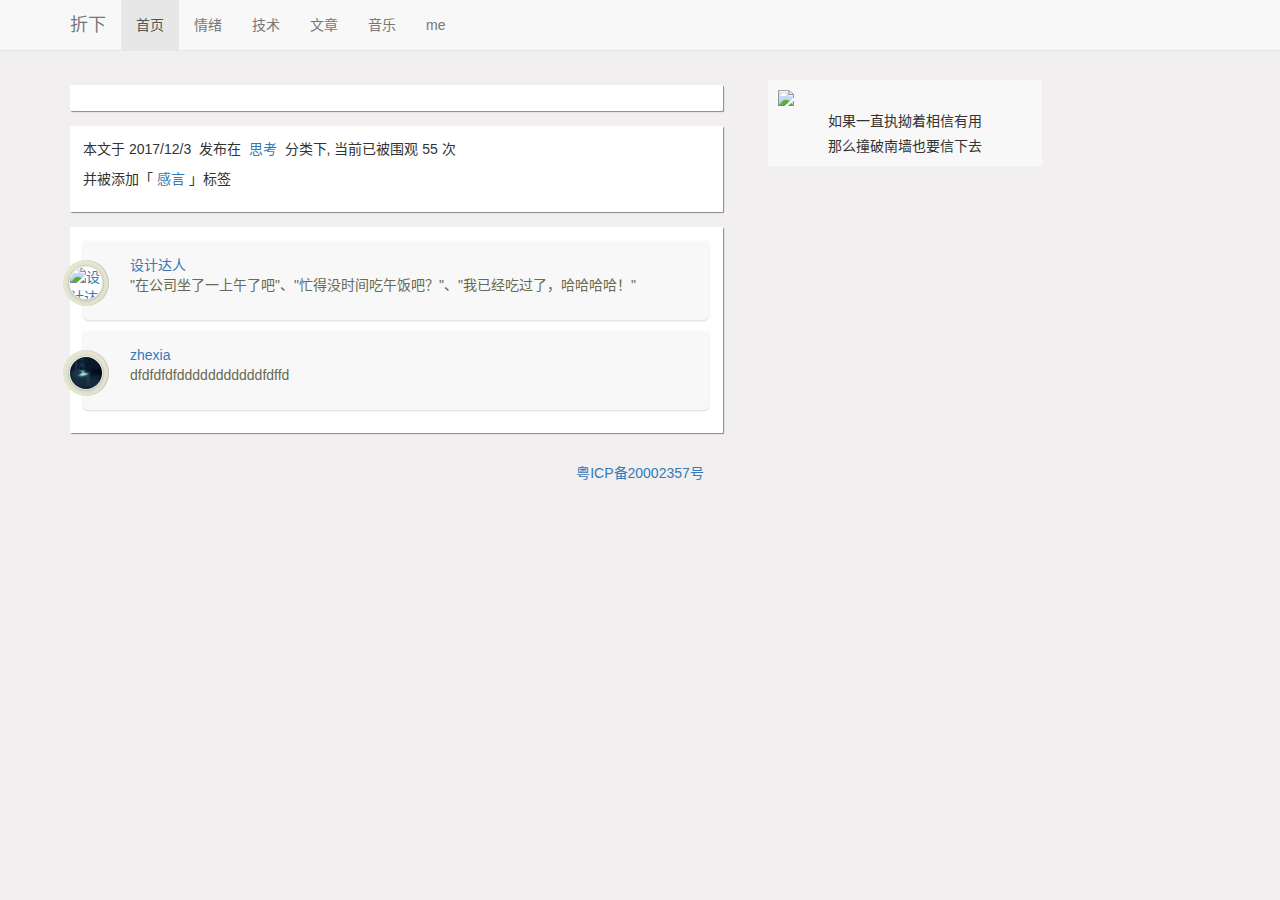
==== commit c53626b4: "增加备案号" ====
--- a/article.html
+++ b/article.html
@@ -91,6 +91,9 @@
 
 
     </div>
+    <footer style="text-align: center;">
+        <a href="http://www.beian.miit.gov.cn" >粤ICP备20002357号</a>
+    </footer>
     <script src="./js/jquery.min.js"></script>
     <script>
         window.jQuery || document.write('<script src="../../assets/js/vendor/jquery.min.js"><\/script>')
